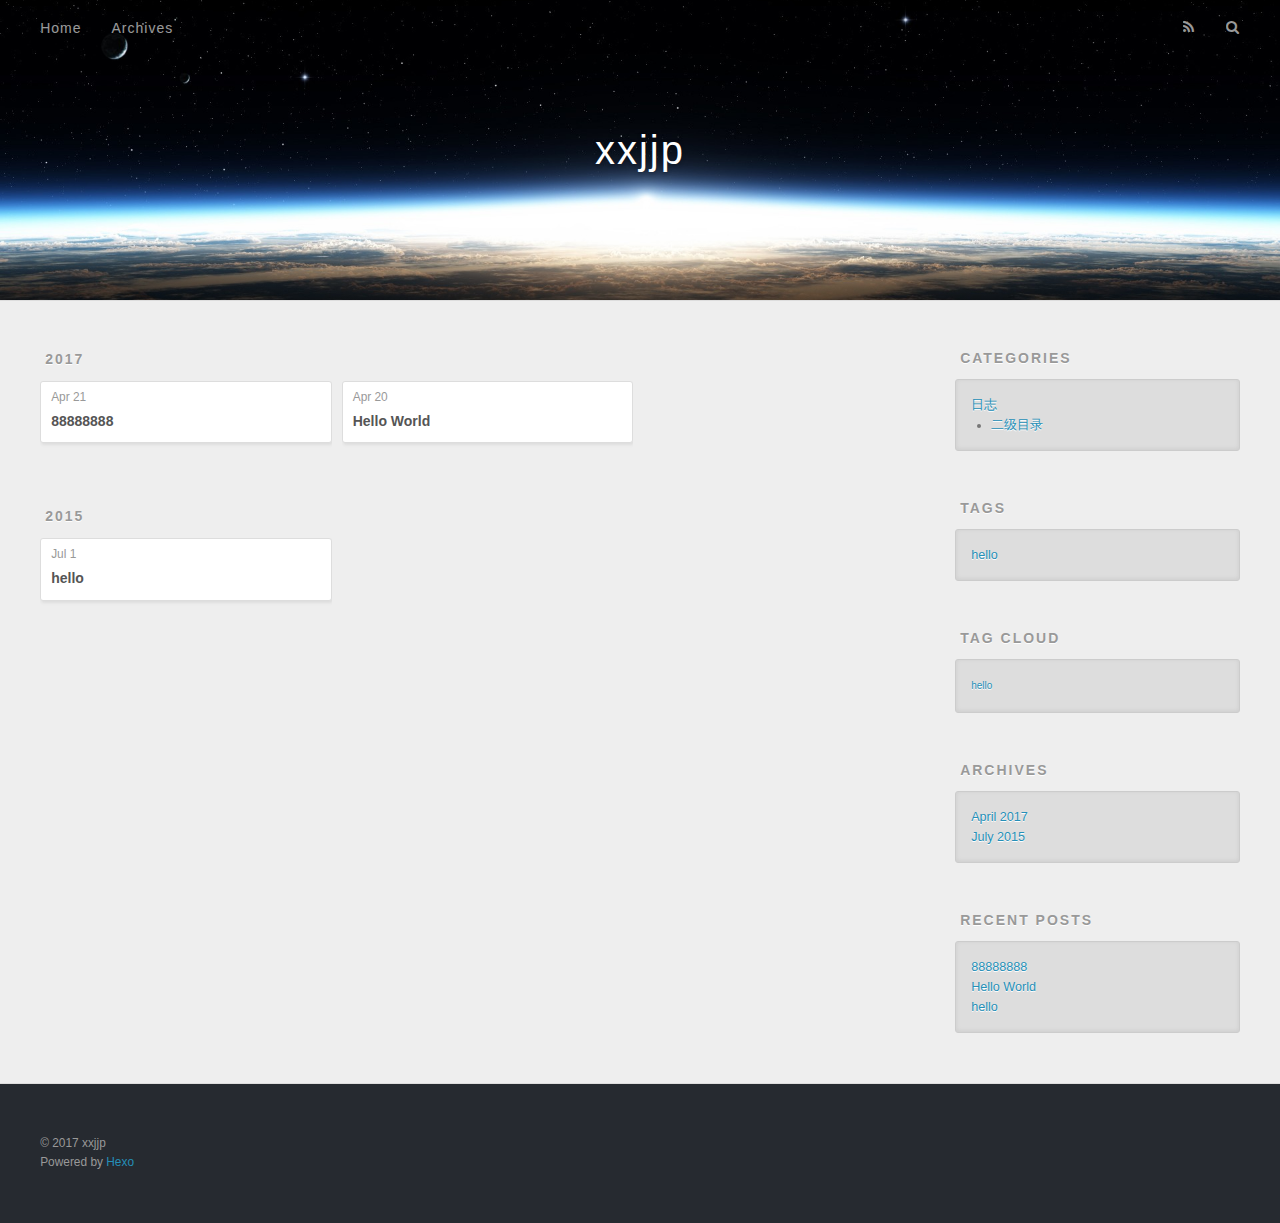
==== archives/index.html @ 1f26a1e6 "Site updated: 2017-04-24 10:41:33" ====
<!DOCTYPE html>
<html>
<head>
  <meta charset="utf-8">
  
  <title>Archives | xxjjp</title>
  <meta name="viewport" content="width=device-width, initial-scale=1, maximum-scale=1">
  <meta name="description" content="xxjjp-">
<meta property="og:type" content="website">
<meta property="og:title" content="xxjjp">
<meta property="og:url" content="https://fivebigniu.github.io/XiaoJiuPing/archives/index.html">
<meta property="og:site_name" content="xxjjp">
<meta property="og:description" content="xxjjp-">
<meta name="twitter:card" content="summary">
<meta name="twitter:title" content="xxjjp">
<meta name="twitter:description" content="xxjjp-">
  
    <link rel="alternate" href="/atom.xml" title="xxjjp" type="application/atom+xml">
  
  
    <link rel="icon" href="/favicon.png">
  
  
    <link href="//fonts.googleapis.com/css?family=Source+Code+Pro" rel="stylesheet" type="text/css">
  
  <link rel="stylesheet" href="/css/style.css">
  

</head>

<body>
  <div id="container">
    <div id="wrap">
      <header id="header">
  <div id="banner"></div>
  <div id="header-outer" class="outer">
    <div id="header-title" class="inner">
      <h1 id="logo-wrap">
        <a href="/" id="logo">xxjjp</a>
      </h1>
      
    </div>
    <div id="header-inner" class="inner">
      <nav id="main-nav">
        <a id="main-nav-toggle" class="nav-icon"></a>
        
          <a class="main-nav-link" href="/">Home</a>
        
          <a class="main-nav-link" href="/archives">Archives</a>
        
      </nav>
      <nav id="sub-nav">
        
          <a id="nav-rss-link" class="nav-icon" href="/atom.xml" title="RSS Feed"></a>
        
        <a id="nav-search-btn" class="nav-icon" title="Search"></a>
      </nav>
      <div id="search-form-wrap">
        <form action="//google.com/search" method="get" accept-charset="UTF-8" class="search-form"><input type="search" name="q" class="search-form-input" placeholder="Search"><button type="submit" class="search-form-submit">&#xF002;</button><input type="hidden" name="sitesearch" value="https://fivebigniu.github.io/XiaoJiuPing"></form>
      </div>
    </div>
  </div>
</header>
      <div class="outer">
        <section id="main">
  
  
    
    
      
      
      <section class="archives-wrap">
        <div class="archive-year-wrap">
          <a href="/archives/2017" class="archive-year">2017</a>
        </div>
        <div class="archives">
    
    <article class="archive-article archive-type-post">
  <div class="archive-article-inner">
    <header class="archive-article-header">
      <a href="/2017/04/21/article/" class="archive-article-date">
  <time datetime="2017-04-21T09:40:07.000Z" itemprop="datePublished">Apr 21</time>
</a>
      
  
    <h1 itemprop="name">
      <a class="archive-article-title" href="/2017/04/21/article/">88888888</a>
    </h1>
  

    </header>
  </div>
</article>
  
    
    
    <article class="archive-article archive-type-post">
  <div class="archive-article-inner">
    <header class="archive-article-header">
      <a href="/2017/04/20/hello-world/" class="archive-article-date">
  <time datetime="2017-04-20T09:07:00.424Z" itemprop="datePublished">Apr 20</time>
</a>
      
  
    <h1 itemprop="name">
      <a class="archive-article-title" href="/2017/04/20/hello-world/">Hello World</a>
    </h1>
  

    </header>
  </div>
</article>
  
    
    
      
        </div></section>
      
      
      <section class="archives-wrap">
        <div class="archive-year-wrap">
          <a href="/archives/2015" class="archive-year">2015</a>
        </div>
        <div class="archives">
    
    <article class="archive-article archive-type-post">
  <div class="archive-article-inner">
    <header class="archive-article-header">
      <a href="/2015/07/01/hello/" class="archive-article-date">
  <time datetime="2015-07-01T14:37:23.000Z" itemprop="datePublished">Jul 1</time>
</a>
      
  
    <h1 itemprop="name">
      <a class="archive-article-title" href="/2015/07/01/hello/">hello</a>
    </h1>
  

    </header>
  </div>
</article>
  
  
    </div></section>
  

</section>
        
          <aside id="sidebar">
  
    
  <div class="widget-wrap">
    <h3 class="widget-title">Categories</h3>
    <div class="widget">
      <ul class="category-list"><li class="category-list-item"><a class="category-list-link" href="/categories/日志/">日志</a><ul class="category-list-child"><li class="category-list-item"><a class="category-list-link" href="/categories/日志/二级目录/">二级目录</a></li></ul></li></ul>
    </div>
  </div>


  
    
  <div class="widget-wrap">
    <h3 class="widget-title">Tags</h3>
    <div class="widget">
      <ul class="tag-list"><li class="tag-list-item"><a class="tag-list-link" href="/tags/hello/">hello</a></li></ul>
    </div>
  </div>


  
    
  <div class="widget-wrap">
    <h3 class="widget-title">Tag Cloud</h3>
    <div class="widget tagcloud">
      <a href="/tags/hello/" style="font-size: 10px;">hello</a>
    </div>
  </div>

  
    
  <div class="widget-wrap">
    <h3 class="widget-title">Archives</h3>
    <div class="widget">
      <ul class="archive-list"><li class="archive-list-item"><a class="archive-list-link" href="/archives/2017/04/">April 2017</a></li><li class="archive-list-item"><a class="archive-list-link" href="/archives/2015/07/">July 2015</a></li></ul>
    </div>
  </div>


  
    
  <div class="widget-wrap">
    <h3 class="widget-title">Recent Posts</h3>
    <div class="widget">
      <ul>
        
          <li>
            <a href="/2017/04/21/article/">88888888</a>
          </li>
        
          <li>
            <a href="/2017/04/20/hello-world/">Hello World</a>
          </li>
        
          <li>
            <a href="/2015/07/01/hello/">hello</a>
          </li>
        
      </ul>
    </div>
  </div>

  
</aside>
        
      </div>
      <footer id="footer">
  
  <div class="outer">
    <div id="footer-info" class="inner">
      &copy; 2017 xxjjp<br>
      Powered by <a href="http://hexo.io/" target="_blank">Hexo</a>
    </div>
  </div>
</footer>
    </div>
    <nav id="mobile-nav">
  
    <a href="/" class="mobile-nav-link">Home</a>
  
    <a href="/archives" class="mobile-nav-link">Archives</a>
  
</nav>
    

<script src="//ajax.googleapis.com/ajax/libs/jquery/2.0.3/jquery.min.js"></script>


  <link rel="stylesheet" href="/fancybox/jquery.fancybox.css">
  <script src="/fancybox/jquery.fancybox.pack.js"></script>


<script src="/js/script.js"></script>

  </div>
</body>
</html>
---- css/style.css ----
body {
  width: 100%;
}
body:before,
body:after {
  content: "";
  display: table;
}
body:after {
  clear: both;
}
html,
body,
div,
span,
applet,
object,
iframe,
h1,
h2,
h3,
h4,
h5,
h6,
p,
blockquote,
pre,
a,
abbr,
acronym,
address,
big,
cite,
code,
del,
dfn,
em,
img,
ins,
kbd,
q,
s,
samp,
small,
strike,
strong,
sub,
sup,
tt,
var,
dl,
dt,
dd,
ol,
ul,
li,
fieldset,
form,
label,
legend,
table,
caption,
tbody,
tfoot,
thead,
tr,
th,
td {
  margin: 0;
  padding: 0;
  border: 0;
  outline: 0;
  font-weight: inherit;
  font-style: inherit;
  font-family: inherit;
  font-size: 100%;
  vertical-align: baseline;
}
body {
  line-height: 1;
  color: #000;
  background: #fff;
}
ol,
ul {
  list-style: none;
}
table {
  border-collapse: separate;
  border-spacing: 0;
  vertical-align: middle;
}
caption,
th,
td {
  text-align: left;
  font-weight: normal;
  vertical-align: middle;
}
a img {
  border: none;
}
input,
button {
  margin: 0;
  padding: 0;
}
input::-moz-focus-inner,
button::-moz-focus-inner {
  border: 0;
  padding: 0;
}
@font-face {
  font-family: FontAwesome;
  font-style: normal;
  font-weight: normal;
  src: url("fonts/fontawesome-webfont.eot?v=#4.0.3");
  src: url("fonts/fontawesome-webfont.eot?#iefix&v=#4.0.3") format("embedded-opentype"), url("fonts/fontawesome-webfont.woff?v=#4.0.3") format("woff"), url("fonts/fontawesome-webfont.ttf?v=#4.0.3") format("truetype"), url("fonts/fontawesome-webfont.svg#fontawesomeregular?v=#4.0.3") format("svg");
}
html,
body,
#container {
  height: 100%;
}
body {
  background: #eee;
  font: 14px "Helvetica Neue", Helvetica, Arial, sans-serif;
  -webkit-text-size-adjust: 100%;
}
.outer {
  max-width: 1220px;
  margin: 0 auto;
  padding: 0 20px;
}
.outer:before,
.outer:after {
  content: "";
  display: table;
}
.outer:after {
  clear: both;
}
.inner {
  display: inline;
  float: left;
  width: 98.33333333333333%;
  margin: 0 0.833333333333333%;
}
.left,
.alignleft {
  float: left;
}
.right,
.alignright {
  float: right;
}
.clear {
  clear: both;
}
#container {
  position: relative;
}
.mobile-nav-on {
  overflow: hidden;
}
#wrap {
  height: 100%;
  width: 100%;
  position: absolute;
  top: 0;
  left: 0;
  -webkit-transition: 0.2s ease-out;
  -moz-transition: 0.2s ease-out;
  -ms-transition: 0.2s ease-out;
  transition: 0.2s ease-out;
  z-index: 1;
  background: #eee;
}
.mobile-nav-on #wrap {
  left: 280px;
}
@media screen and (min-width: 768px) {
  #main {
    display: inline;
    float: left;
    width: 73.33333333333333%;
    margin: 0 0.833333333333333%;
  }
}
.article-date,
.article-category-link,
.archive-year,
.widget-title {
  text-decoration: none;
  text-transform: uppercase;
  letter-spacing: 2px;
  color: #999;
  margin-bottom: 1em;
  margin-left: 5px;
  line-height: 1em;
  text-shadow: 0 1px #fff;
  font-weight: bold;
}
.article-inner,
.archive-article-inner {
  background: #fff;
  -webkit-box-shadow: 1px 2px 3px #ddd;
  box-shadow: 1px 2px 3px #ddd;
  border: 1px solid #ddd;
  border-radius: 3px;
}
.article-entry h1,
.widget h1 {
  font-size: 2em;
}
.article-entry h2,
.widget h2 {
  font-size: 1.5em;
}
.article-entry h3,
.widget h3 {
  font-size: 1.3em;
}
.article-entry h4,
.widget h4 {
  font-size: 1.2em;
}
.article-entry h5,
.widget h5 {
  font-size: 1em;
}
.article-entry h6,
.widget h6 {
  font-size: 1em;
  color: #999;
}
.article-entry hr,
.widget hr {
  border: 1px dashed #ddd;
}
.article-entry strong,
.widget strong {
  font-weight: bold;
}
.article-entry em,
.widget em,
.article-entry cite,
.widget cite {
  font-style: italic;
}
.article-entry sup,
.widget sup,
.article-entry sub,
.widget sub {
  font-size: 0.75em;
  line-height: 0;
  position: relative;
  vertical-align: baseline;
}
.article-entry sup,
.widget sup {
  top: -0.5em;
}
.article-entry sub,
.widget sub {
  bottom: -0.2em;
}
.article-entry small,
.widget small {
  font-size: 0.85em;
}
.article-entry acronym,
.widget acronym,
.article-entry abbr,
.widget abbr {
  border-bottom: 1px dotted;
}
.article-entry ul,
.widget ul,
.article-entry ol,
.widget ol,
.article-entry dl,
.widget dl {
  margin: 0 20px;
  line-height: 1.6em;
}
.article-entry ul ul,
.widget ul ul,
.article-entry ol ul,
.widget ol ul,
.article-entry ul ol,
.widget ul ol,
.article-entry ol ol,
.widget ol ol {
  margin-top: 0;
  margin-bottom: 0;
}
.article-entry ul,
.widget ul {
  list-style: disc;
}
.article-entry ol,
.widget ol {
  list-style: decimal;
}
.article-entry dt,
.widget dt {
  font-weight: bold;
}
#header {
  height: 300px;
  position: relative;
  border-bottom: 1px solid #ddd;
}
#header:before,
#header:after {
  content: "";
  position: absolute;
  left: 0;
  right: 0;
  height: 40px;
}
#header:before {
  top: 0;
  background: -webkit-linear-gradient(rgba(0,0,0,0.2), transparent);
  background: -moz-linear-gradient(rgba(0,0,0,0.2), transparent);
  background: -ms-linear-gradient(rgba(0,0,0,0.2), transparent);
  background: linear-gradient(rgba(0,0,0,0.2), transparent);
}
#header:after {
  bottom: 0;
  background: -webkit-linear-gradient(transparent, rgba(0,0,0,0.2));
  background: -moz-linear-gradient(transparent, rgba(0,0,0,0.2));
  background: -ms-linear-gradient(transparent, rgba(0,0,0,0.2));
  background: linear-gradient(transparent, rgba(0,0,0,0.2));
}
#header-outer {
  height: 100%;
  position: relative;
}
#header-inner {
  position: relative;
  overflow: hidden;
}
#banner {
  position: absolute;
  top: 0;
  left: 0;
  width: 100%;
  height: 100%;
  background: url("images/banner.jpg") center #000;
  -webkit-background-size: cover;
  -moz-background-size: cover;
  background-size: cover;
  z-index: -1;
}
#header-title {
  text-align: center;
  height: 40px;
  position: absolute;
  top: 50%;
  left: 0;
  margin-top: -20px;
}
#logo,
#subtitle {
  text-decoration: none;
  color: #fff;
  font-weight: 300;
  text-shadow: 0 1px 4px rgba(0,0,0,0.3);
}
#logo {
  font-size: 40px;
  line-height: 40px;
  letter-spacing: 2px;
}
#subtitle {
  font-size: 16px;
  line-height: 16px;
  letter-spacing: 1px;
}
#subtitle-wrap {
  margin-top: 16px;
}
#main-nav {
  float: left;
  margin-left: -15px;
}
.nav-icon,
.main-nav-link {
  float: left;
  color: #fff;
  opacity: 0.6;
  text-decoration: none;
  text-shadow: 0 1px rgba(0,0,0,0.2);
  -webkit-transition: opacity 0.2s;
  -moz-transition: opacity 0.2s;
  -ms-transition: opacity 0.2s;
  transition: opacity 0.2s;
  display: block;
  padding: 20px 15px;
}
.nav-icon:hover,
.main-nav-link:hover {
  opacity: 1;
}
.nav-icon {
  font-family: FontAwesome;
  text-align: center;
  font-size: 14px;
  width: 14px;
  height: 14px;
  padding: 20px 15px;
  position: relative;
  cursor: pointer;
}
.main-nav-link {
  font-weight: 300;
  letter-spacing: 1px;
}
@media screen and (max-width: 479px) {
  .main-nav-link {
    display: none;
  }
}
#main-nav-toggle {
  display: none;
}
#main-nav-toggle:before {
  content: "\f0c9";
}
@media screen and (max-width: 479px) {
  #main-nav-toggle {
    display: block;
  }
}
#sub-nav {
  float: right;
  margin-right: -15px;
}
#nav-rss-link:before {
  content: "\f09e";
}
#nav-search-btn:before {
  content: "\f002";
}
#search-form-wrap {
  position: absolute;
  top: 15px;
  width: 150px;
  height: 30px;
  right: -150px;
  opacity: 0;
  -webkit-transition: 0.2s ease-out;
  -moz-transition: 0.2s ease-out;
  -ms-transition: 0.2s ease-out;
  transition: 0.2s ease-out;
}
#search-form-wrap.on {
  opacity: 1;
  right: 0;
}
@media screen and (max-width: 479px) {
  #search-form-wrap {
    width: 100%;
    right: -100%;
  }
}
.search-form {
  position: absolute;
  top: 0;
  left: 0;
  right: 0;
  background: #fff;
  padding: 5px 15px;
  border-radius: 15px;
  -webkit-box-shadow: 0 0 10px rgba(0,0,0,0.3);
  box-shadow: 0 0 10px rgba(0,0,0,0.3);
}
.search-form-input {
  border: none;
  background: none;
  color: #555;
  width: 100%;
  font: 13px "Helvetica Neue", Helvetica, Arial, sans-serif;
  outline: none;
}
.search-form-input::-webkit-search-results-decoration,
.search-form-input::-webkit-search-cancel-button {
  -webkit-appearance: none;
}
.search-form-submit {
  position: absolute;
  top: 50%;
  right: 10px;
  margin-top: -7px;
  font: 13px FontAwesome;
  border: none;
  background: none;
  color: #bbb;
  cursor: pointer;
}
.search-form-submit:hover,
.search-form-submit:focus {
  color: #777;
}
.article {
  margin: 50px 0;
}
.article-inner {
  overflow: hidden;
}
.article-meta:before,
.article-meta:after {
  content: "";
  display: table;
}
.article-meta:after {
  clear: both;
}
.article-date {
  float: left;
}
.article-category {
  float: left;
  line-height: 1em;
  color: #ccc;
  text-shadow: 0 1px #fff;
  margin-left: 8px;
}
.article-category:before {
  content: "\2022";
}
.article-category-link {
  margin: 0 12px 1em;
}
.article-header {
  padding: 20px 20px 0;
}
.article-title {
  text-decoration: none;
  font-size: 2em;
  font-weight: bold;
  color: #555;
  line-height: 1.1em;
  -webkit-transition: color 0.2s;
  -moz-transition: color 0.2s;
  -ms-transition: color 0.2s;
  transition: color 0.2s;
}
a.article-title:hover {
  color: #258fb8;
}
.article-entry {
  color: #555;
  padding: 0 20px;
}
.article-entry:before,
.article-entry:after {
  content: "";
  display: table;
}
.article-entry:after {
  clear: both;
}
.article-entry p,
.article-entry table {
  line-height: 1.6em;
  margin: 1.6em 0;
}
.article-entry h1,
.article-entry h2,
.article-entry h3,
.article-entry h4,
.article-entry h5,
.article-entry h6 {
  font-weight: bold;
}
.article-entry h1,
.article-entry h2,
.article-entry h3,
.article-entry h4,
.article-entry h5,
.article-entry h6 {
  line-height: 1.1em;
  margin: 1.1em 0;
}
.article-entry a {
  color: #258fb8;
  text-decoration: none;
}
.article-entry a:hover {
  text-decoration: underline;
}
.article-entry ul,
.article-entry ol,
.article-entry dl {
  margin-top: 1.6em;
  margin-bottom: 1.6em;
}
.article-entry img,
.article-entry video {
  max-width: 100%;
  height: auto;
  display: block;
  margin: auto;
}
.article-entry iframe {
  border: none;
}
.article-entry table {
  width: 100%;
  border-collapse: collapse;
  border-spacing: 0;
}
.article-entry th {
  font-weight: bold;
  border-bottom: 3px solid #ddd;
  padding-bottom: 0.5em;
}
.article-entry td {
  border-bottom: 1px solid #ddd;
  padding: 10px 0;
}
.article-entry blockquote {
  font-family: Georgia, "Times New Roman", serif;
  font-size: 1.4em;
  margin: 1.6em 20px;
  text-align: center;
}
.article-entry blockquote footer {
  font-size: 14px;
  margin: 1.6em 0;
  font-family: "Helvetica Neue", Helvetica, Arial, sans-serif;
}
.article-entry blockquote footer cite:before {
  content: "—";
  padding: 0 0.5em;
}
.article-entry .pullquote {
  text-align: left;
  width: 45%;
  margin: 0;
}
.article-entry .pullquote.left {
  margin-left: 0.5em;
  margin-right: 1em;
}
.article-entry .pullquote.right {
  margin-right: 0.5em;
  margin-left: 1em;
}
.article-entry .caption {
  color: #999;
  display: block;
  font-size: 0.9em;
  margin-top: 0.5em;
  position: relative;
  text-align: center;
}
.article-entry .video-container {
  position: relative;
  padding-top: 56.25%;
  height: 0;
  overflow: hidden;
}
.article-entry .video-container iframe,
.article-entry .video-container object,
.article-entry .video-container embed {
  position: absolute;
  top: 0;
  left: 0;
  width: 100%;
  height: 100%;
  margin-top: 0;
}
.article-more-link a {
  display: inline-block;
  line-height: 1em;
  padding: 6px 15px;
  border-radius: 15px;
  background: #eee;
  color: #999;
  text-shadow: 0 1px #fff;
  text-decoration: none;
}
.article-more-link a:hover {
  background: #258fb8;
  color: #fff;
  text-decoration: none;
  text-shadow: 0 1px #1e7293;
}
.article-footer {
  font-size: 0.85em;
  line-height: 1.6em;
  border-top: 1px solid #ddd;
  padding-top: 1.6em;
  margin: 0 20px 20px;
}
.article-footer:before,
.article-footer:after {
  content: "";
  display: table;
}
.article-footer:after {
  clear: both;
}
.article-footer a {
  color: #999;
  text-decoration: none;
}
.article-footer a:hover {
  color: #555;
}
.article-tag-list-item {
  float: left;
  margin-right: 10px;
}
.article-tag-list-link:before {
  content: "#";
}
.article-comment-link {
  float: right;
}
.article-comment-link:before {
  content: "\f075";
  font-family: FontAwesome;
  padding-right: 8px;
}
.article-share-link {
  cursor: pointer;
  float: right;
  margin-left: 20px;
}
.article-share-link:before {
  content: "\f064";
  font-family: FontAwesome;
  padding-right: 6px;
}
#article-nav {
  position: relative;
}
#article-nav:before,
#article-nav:after {
  content: "";
  display: table;
}
#article-nav:after {
  clear: both;
}
@media screen and (min-width: 768px) {
  #article-nav {
    margin: 50px 0;
  }
  #article-nav:before {
    width: 8px;
    height: 8px;
    position: absolute;
    top: 50%;
    left: 50%;
    margin-top: -4px;
    margin-left: -4px;
    content: "";
    border-radius: 50%;
    background: #ddd;
    -webkit-box-shadow: 0 1px 2px #fff;
    box-shadow: 0 1px 2px #fff;
  }
}
.article-nav-link-wrap {
  text-decoration: none;
  text-shadow: 0 1px #fff;
  color: #999;
  -webkit-box-sizing: border-box;
  -moz-box-sizing: border-box;
  box-sizing: border-box;
  margin-top: 50px;
  text-align: center;
  display: block;
}
.article-nav-link-wrap:hover {
  color: #555;
}
@media screen and (min-width: 768px) {
  .article-nav-link-wrap {
    width: 50%;
    margin-top: 0;
  }
}
@media screen and (min-width: 768px) {
  #article-nav-newer {
    float: left;
    text-align: right;
    padding-right: 20px;
  }
}
@media screen and (min-width: 768px) {
  #article-nav-older {
    float: right;
    text-align: left;
    padding-left: 20px;
  }
}
.article-nav-caption {
  text-transform: uppercase;
  letter-spacing: 2px;
  color: #ddd;
  line-height: 1em;
  font-weight: bold;
}
#article-nav-newer .article-nav-caption {
  margin-right: -2px;
}
.article-nav-title {
  font-size: 0.85em;
  line-height: 1.6em;
  margin-top: 0.5em;
}
.article-share-box {
  position: absolute;
  display: none;
  background: #fff;
  -webkit-box-shadow: 1px 2px 10px rgba(0,0,0,0.2);
  box-shadow: 1px 2px 10px rgba(0,0,0,0.2);
  border-radius: 3px;
  margin-left: -145px;
  overflow: hidden;
  z-index: 1;
}
.article-share-box.on {
  display: block;
}
.article-share-input {
  width: 100%;
  background: none;
  -webkit-box-sizing: border-box;
  -moz-box-sizing: border-box;
  box-sizing: border-box;
  font: 14px "Helvetica Neue", Helvetica, Arial, sans-serif;
  padding: 0 15px;
  color: #555;
  outline: none;
  border: 1px solid #ddd;
  border-radius: 3px 3px 0 0;
  height: 36px;
  line-height: 36px;
}
.article-share-links {
  background: #eee;
}
.article-share-links:before,
.article-share-links:after {
  content: "";
  display: table;
}
.article-share-links:after {
  clear: both;
}
.article-share-twitter,
.article-share-facebook,
.article-share-pinterest,
.article-share-google {
  width: 50px;
  height: 36px;
  display: block;
  float: left;
  position: relative;
  color: #999;
  text-shadow: 0 1px #fff;
}
.article-share-twitter:before,
.article-share-facebook:before,
.article-share-pinterest:before,
.article-share-google:before {
  font-size: 20px;
  font-family: FontAwesome;
  width: 20px;
  height: 20px;
  position: absolute;
  top: 50%;
  left: 50%;
  margin-top: -10px;
  margin-left: -10px;
  text-align: center;
}
.article-share-twitter:hover,
.article-share-facebook:hover,
.article-share-pinterest:hover,
.article-share-google:hover {
  color: #fff;
}
.article-share-twitter:before {
  content: "\f099";
}
.article-share-twitter:hover {
  background: #00aced;
  text-shadow: 0 1px #008abe;
}
.article-share-facebook:before {
  content: "\f09a";
}
.article-share-facebook:hover {
  background: #3b5998;
  text-shadow: 0 1px #2f477a;
}
.article-share-pinterest:before {
  content: "\f0d2";
}
.article-share-pinterest:hover {
  background: #cb2027;
  text-shadow: 0 1px #a21a1f;
}
.article-share-google:before {
  content: "\f0d5";
}
.article-share-google:hover {
  background: #dd4b39;
  text-shadow: 0 1px #be3221;
}
.article-gallery {
  background: #000;
  position: relative;
}
.article-gallery-photos {
  position: relative;
  overflow: hidden;
}
.article-gallery-img {
  display: none;
  max-width: 100%;
}
.article-gallery-img:first-child {
  display: block;
}
.article-gallery-img.loaded {
  position: absolute;
  display: block;
}
.article-gallery-img img {
  display: block;
  max-width: 100%;
  margin: 0 auto;
}
#comments {
  background: #fff;
  -webkit-box-shadow: 1px 2px 3px #ddd;
  box-shadow: 1px 2px 3px #ddd;
  padding: 20px;
  border: 1px solid #ddd;
  border-radius: 3px;
  margin: 50px 0;
}
#comments a {
  color: #258fb8;
}
.archives-wrap {
  margin: 50px 0;
}
.archives:before,
.archives:after {
  content: "";
  display: table;
}
.archives:after {
  clear: both;
}
.archive-year-wrap {
  margin-bottom: 1em;
}
.archives {
  -webkit-column-gap: 10px;
  -moz-column-gap: 10px;
  column-gap: 10px;
}
@media screen and (min-width: 480px) and (max-width: 767px) {
  .archives {
    -webkit-column-count: 2;
    -moz-column-count: 2;
    column-count: 2;
  }
}
@media screen and (min-width: 768px) {
  .archives {
    -webkit-column-count: 3;
    -moz-column-count: 3;
    column-count: 3;
  }
}
.archive-article {
  -webkit-column-break-inside: avoid;
  page-break-inside: avoid;
  overflow: hidden;
  break-inside: avoid-column;
}
.archive-article-inner {
  padding: 10px;
  margin-bottom: 15px;
}
.archive-article-title {
  text-decoration: none;
  font-weight: bold;
  color: #555;
  -webkit-transition: color 0.2s;
  -moz-transition: color 0.2s;
  -ms-transition: color 0.2s;
  transition: color 0.2s;
  line-height: 1.6em;
}
.archive-article-title:hover {
  color: #258fb8;
}
.archive-article-footer {
  margin-top: 1em;
}
.archive-article-date {
  color: #999;
  text-decoration: none;
  font-size: 0.85em;
  line-height: 1em;
  margin-bottom: 0.5em;
  display: block;
}
#page-nav {
  margin: 50px auto;
  background: #fff;
  -webkit-box-shadow: 1px 2px 3px #ddd;
  box-shadow: 1px 2px 3px #ddd;
  border: 1px solid #ddd;
  border-radius: 3px;
  text-align: center;
  color: #999;
  overflow: hidden;
}
#page-nav:before,
#page-nav:after {
  content: "";
  display: table;
}
#page-nav:after {
  clear: both;
}
#page-nav a,
#page-nav span {
  padding: 10px 20px;
  line-height: 1;
  height: 2ex;
}
#page-nav a {
  color: #999;
  text-decoration: none;
}
#page-nav a:hover {
  background: #999;
  color: #fff;
}
#page-nav .prev {
  float: left;
}
#page-nav .next {
  float: right;
}
#page-nav .page-number {
  display: inline-block;
}
@media screen and (max-width: 479px) {
  #page-nav .page-number {
    display: none;
  }
}
#page-nav .current {
  color: #555;
  font-weight: bold;
}
#page-nav .space {
  color: #ddd;
}
#footer {
  background: #262a30;
  padding: 50px 0;
  border-top: 1px solid #ddd;
  color: #999;
}
#footer a {
  color: #258fb8;
  text-decoration: none;
}
#footer a:hover {
  text-decoration: underline;
}
#footer-info {
  line-height: 1.6em;
  font-size: 0.85em;
}
.article-entry pre,
.article-entry .highlight {
  background: #2d2d2d;
  margin: 0 -20px;
  padding: 15px 20px;
  border-style: solid;
  border-color: #ddd;
  border-width: 1px 0;
  overflow: auto;
  color: #ccc;
  line-height: 22.400000000000002px;
}
.article-entry .highlight .gutter pre,
.article-entry .gist .gist-file .gist-data .line-numbers {
  color: #666;
  font-size: 0.85em;
}
.article-entry pre,
.article-entry code {
  font-family: "Source Code Pro", Consolas, Monaco, Menlo, Consolas, monospace;
}
.article-entry code {
  background: #eee;
  text-shadow: 0 1px #fff;
  padding: 0 0.3em;
}
.article-entry pre code {
  background: none;
  text-shadow: none;
  padding: 0;
}
.article-entry .highlight pre {
  border: none;
  margin: 0;
  padding: 0;
}
.article-entry .highlight table {
  margin: 0;
  width: auto;
}
.article-entry .highlight td {
  border: none;
  padding: 0;
}
.article-entry .highlight figcaption {
  font-size: 0.85em;
  color: #999;
  line-height: 1em;
  margin-bottom: 1em;
}
.article-entry .highlight figcaption:before,
.article-entry .highlight figcaption:after {
  content: "";
  display: table;
}
.article-entry .highlight figcaption:after {
  clear: both;
}
.article-entry .highlight figcaption a {
  float: right;
}
.article-entry .highlight .gutter pre {
  text-align: right;
  padding-right: 20px;
}
.article-entry .highlight .line {
  height: 22.400000000000002px;
}
.article-entry .highlight .line.marked {
  background: #515151;
}
.article-entry .gist {
  margin: 0 -20px;
  border-style: solid;
  border-color: #ddd;
  border-width: 1px 0;
  background: #2d2d2d;
  padding: 15px 20px 15px 0;
}
.article-entry .gist .gist-file {
  border: none;
  font-family: "Source Code Pro", Consolas, Monaco, Menlo, Consolas, monospace;
  margin: 0;
}
.article-entry .gist .gist-file .gist-data {
  background: none;
  border: none;
}
.article-entry .gist .gist-file .gist-data .line-numbers {
  background: none;
  border: none;
  padding: 0 20px 0 0;
}
.article-entry .gist .gist-file .gist-data .line-data {
  padding: 0 !important;
}
.article-entry .gist .gist-file .highlight {
  margin: 0;
  padding: 0;
  border: none;
}
.article-entry .gist .gist-file .gist-meta {
  background: #2d2d2d;
  color: #999;
  font: 0.85em "Helvetica Neue", Helvetica, Arial, sans-serif;
  text-shadow: 0 0;
  padding: 0;
  margin-top: 1em;
  margin-left: 20px;
}
.article-entry .gist .gist-file .gist-meta a {
  color: #258fb8;
  font-weight: normal;
}
.article-entry .gist .gist-file .gist-meta a:hover {
  text-decoration: underline;
}
pre .comment,
pre .title {
  color: #999;
}
pre .variable,
pre .attribute,
pre .tag,
pre .regexp,
pre .ruby .constant,
pre .xml .tag .title,
pre .xml .pi,
pre .xml .doctype,
pre .html .doctype,
pre .css .id,
pre .css .class,
pre .css .pseudo {
  color: #f2777a;
}
pre .number,
pre .preprocessor,
pre .built_in,
pre .literal,
pre .params,
pre .constant {
  color: #f99157;
}
pre .class,
pre .ruby .class .title,
pre .css .rules .attribute {
  color: #9c9;
}
pre .string,
pre .value,
pre .inheritance,
pre .header,
pre .ruby .symbol,
pre .xml .cdata {
  color: #9c9;
}
pre .css .hexcolor {
  color: #6cc;
}
pre .function,
pre .python .decorator,
pre .python .title,
pre .ruby .function .title,
pre .ruby .title .keyword,
pre .perl .sub,
pre .javascript .title,
pre .coffeescript .title {
  color: #69c;
}
pre .keyword,
pre .javascript .function {
  color: #c9c;
}
@media screen and (max-width: 479px) {
  #mobile-nav {
    position: absolute;
    top: 0;
    left: 0;
    width: 280px;
    height: 100%;
    background: #191919;
    border-right: 1px solid #fff;
  }
}
@media screen and (max-width: 479px) {
  .mobile-nav-link {
    display: block;
    color: #999;
    text-decoration: none;
    padding: 15px 20px;
    font-weight: bold;
  }
  .mobile-nav-link:hover {
    color: #fff;
  }
}
@media screen and (min-width: 768px) {
  #sidebar {
    display: inline;
    float: left;
    width: 23.333333333333332%;
    margin: 0 0.833333333333333%;
  }
}
.widget-wrap {
  margin: 50px 0;
}
.widget {
  color: #777;
  text-shadow: 0 1px #fff;
  background: #ddd;
  -webkit-box-shadow: 0 -1px 4px #ccc inset;
  box-shadow: 0 -1px 4px #ccc inset;
  border: 1px solid #ccc;
  padding: 15px;
  border-radius: 3px;
}
.widget a {
  color: #258fb8;
  text-decoration: none;
}
.widget a:hover {
  text-decoration: underline;
}
.widget ul ul,
.widget ol ul,
.widget dl ul,
.widget ul ol,
.widget ol ol,
.widget dl ol,
.widget ul dl,
.widget ol dl,
.widget dl dl {
  margin-left: 15px;
  list-style: disc;
}
.widget {
  line-height: 1.6em;
  word-wrap: break-word;
  font-size: 0.9em;
}
.widget ul,
.widget ol {
  list-style: none;
  margin: 0;
}
.widget ul ul,
.widget ol ul,
.widget ul ol,
.widget ol ol {
  margin: 0 20px;
}
.widget ul ul,
.widget ol ul {
  list-style: disc;
}
.widget ul ol,
.widget ol ol {
  list-style: decimal;
}
.category-list-count,
.tag-list-count,
.archive-list-count {
  padding-left: 5px;
  color: #999;
  font-size: 0.85em;
}
.category-list-count:before,
.tag-list-count:before,
.archive-list-count:before {
  content: "(";
}
.category-list-count:after,
.tag-list-count:after,
.archive-list-count:after {
  content: ")";
}
.tagcloud a {
  margin-right: 5px;
  display: inline-block;
}
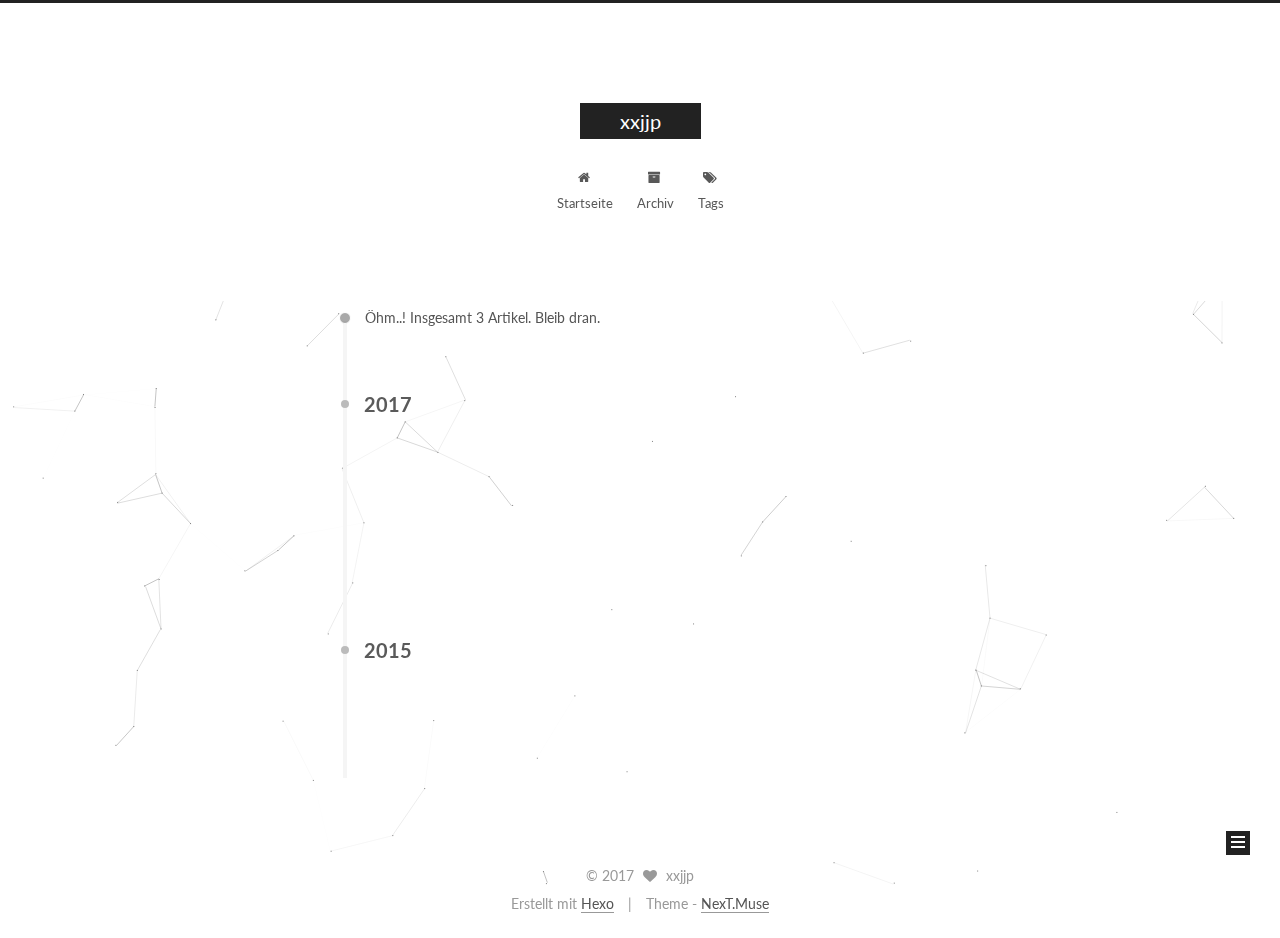
==== commit 48c3ce07: "Site updated: 2017-04-24 13:06:15" ====
--- a/archives/index.html
+++ b/archives/index.html
@@ -1,11 +1,93 @@
-<!DOCTYPE html>
-<html>
+<!doctype html>
+
+
+
+  
+
+
+<html class="theme-next muse use-motion" lang="">
 <head>
-  <meta charset="utf-8">
-  
-  <title>Archives | xxjjp</title>
-  <meta name="viewport" content="width=device-width, initial-scale=1, maximum-scale=1">
-  <meta name="description" content="xxjjp-">
+  <meta charset="UTF-8"/>
+<meta http-equiv="X-UA-Compatible" content="IE=edge" />
+<meta name="viewport" content="width=device-width, initial-scale=1, maximum-scale=1"/>
+
+
+
+<meta http-equiv="Cache-Control" content="no-transform" />
+<meta http-equiv="Cache-Control" content="no-siteapp" />
+
+
+
+
+
+
+
+
+
+
+
+
+
+
+
+  
+  
+  <link href="/lib/fancybox/source/jquery.fancybox.css?v=2.1.5" rel="stylesheet" type="text/css" />
+
+
+
+
+  
+  
+  
+  
+
+  
+    
+    
+  
+
+  
+
+  
+
+  
+
+  
+
+  
+    
+    
+    <link href="//fonts.googleapis.com/css?family=Lato:300,300italic,400,400italic,700,700italic&subset=latin,latin-ext" rel="stylesheet" type="text/css">
+  
+
+
+
+
+
+
+<link href="/lib/font-awesome/css/font-awesome.min.css?v=4.6.2" rel="stylesheet" type="text/css" />
+
+<link href="/css/main.css?v=5.1.0" rel="stylesheet" type="text/css" />
+
+
+  <meta name="keywords" content="Hexo, NexT" />
+
+
+
+
+
+
+
+
+  <link rel="shortcut icon" type="image/x-icon" href="/favicon.ico?v=5.1.0" />
+
+
+
+
+
+
+<meta name="description" content="xxjjp-">
 <meta property="og:type" content="website">
 <meta property="og:title" content="xxjjp">
 <meta property="og:url" content="https://fivebigniu.github.io/XiaoJiuPing/archives/index.html">
@@ -14,233 +96,548 @@
 <meta name="twitter:card" content="summary">
 <meta name="twitter:title" content="xxjjp">
 <meta name="twitter:description" content="xxjjp-">
-  
-    <link rel="alternate" href="/atom.xml" title="xxjjp" type="application/atom+xml">
-  
-  
-    <link rel="icon" href="/favicon.png">
-  
-  
-    <link href="//fonts.googleapis.com/css?family=Source+Code+Pro" rel="stylesheet" type="text/css">
-  
-  <link rel="stylesheet" href="/css/style.css">
-  
-
+
+
+
+<script type="text/javascript" id="hexo.configurations">
+  var NexT = window.NexT || {};
+  var CONFIG = {
+    root: '/',
+    scheme: 'Muse',
+    sidebar: {"position":"left","display":"post","offset":12,"offset_float":0,"b2t":false,"scrollpercent":false},
+    fancybox: true,
+    motion: true,
+    duoshuo: {
+      userId: '0',
+      author: 'Author'
+    },
+    algolia: {
+      applicationID: '',
+      apiKey: '',
+      indexName: '',
+      hits: {"per_page":10},
+      labels: {"input_placeholder":"Search for Posts","hits_empty":"We didn't find any results for the search: ${query}","hits_stats":"${hits} results found in ${time} ms"}
+    }
+  };
+</script>
+
+
+
+  <link rel="canonical" href="https://fivebigniu.github.io/XiaoJiuPing/archives/"/>
+
+
+
+
+
+  <title> Archiv | xxjjp </title>
 </head>
 
-<body>
-  <div id="container">
-    <div id="wrap">
-      <header id="header">
-  <div id="banner"></div>
-  <div id="header-outer" class="outer">
-    <div id="header-title" class="inner">
-      <h1 id="logo-wrap">
-        <a href="/" id="logo">xxjjp</a>
+<body itemscope itemtype="http://schema.org/WebPage" lang="">
+
+  
+
+
+
+
+
+
+
+
+
+
+
+
+
+
+  
+  
+    
+  
+
+  <div class="container sidebar-position-left  page-archive  ">
+    <div class="headband"></div>
+
+    <header id="header" class="header" itemscope itemtype="http://schema.org/WPHeader">
+      <div class="header-inner"><div class="site-brand-wrapper">
+  <div class="site-meta ">
+    
+
+    <div class="custom-logo-site-title">
+      <a href="/"  class="brand" rel="start">
+        <span class="logo-line-before"><i></i></span>
+        <span class="site-title">xxjjp</span>
+        <span class="logo-line-after"><i></i></span>
+      </a>
+    </div>
+      
+        <p class="site-subtitle"></p>
+      
+  </div>
+
+  <div class="site-nav-toggle">
+    <button>
+      <span class="btn-bar"></span>
+      <span class="btn-bar"></span>
+      <span class="btn-bar"></span>
+    </button>
+  </div>
+</div>
+
+<nav class="site-nav">
+  
+
+  
+    <ul id="menu" class="menu">
+      
+        
+        <li class="menu-item menu-item-home">
+          <a href="/" rel="section">
+            
+              <i class="menu-item-icon fa fa-fw fa-home"></i> <br />
+            
+            Startseite
+          </a>
+        </li>
+      
+        
+        <li class="menu-item menu-item-archives">
+          <a href="/archives" rel="section">
+            
+              <i class="menu-item-icon fa fa-fw fa-archive"></i> <br />
+            
+            Archiv
+          </a>
+        </li>
+      
+        
+        <li class="menu-item menu-item-tags">
+          <a href="/tags" rel="section">
+            
+              <i class="menu-item-icon fa fa-fw fa-tags"></i> <br />
+            
+            Tags
+          </a>
+        </li>
+      
+
+      
+    </ul>
+  
+
+  
+</nav>
+
+
+
+ </div>
+    </header>
+
+    <main id="main" class="main">
+      <div class="main-inner">
+        <div class="content-wrap">
+          <div id="content" class="content">
+            
+
+  <section id="posts" class="posts-collapse">
+    <span class="archive-move-on"></span>
+
+    <span class="archive-page-counter">
+      
+      
+      
+        
+      
+      Öhm..! Insgesamt 3 Artikel. Bleib dran.
+    </span>
+
+    
+
+      
+      
+      
+
+      
+        
+        <div class="collection-title">
+          <h2 class="archive-year motion-element" id="archive-year-2017">2017</h2>
+        </div>
+      
+      
+
+      
+
+  <article class="post post-type-normal" itemscope itemtype="http://schema.org/Article">
+    <header class="post-header">
+
+      <h1 class="post-title">
+        
+            <a class="post-title-link" href="/2017/04/21/article/" itemprop="url">
+              
+                <span itemprop="name">88888888</span>
+              
+            </a>
+        
       </h1>
-      
-    </div>
-    <div id="header-inner" class="inner">
-      <nav id="main-nav">
-        <a id="main-nav-toggle" class="nav-icon"></a>
-        
-          <a class="main-nav-link" href="/">Home</a>
-        
-          <a class="main-nav-link" href="/archives">Archives</a>
-        
-      </nav>
-      <nav id="sub-nav">
-        
-          <a id="nav-rss-link" class="nav-icon" href="/atom.xml" title="RSS Feed"></a>
-        
-        <a id="nav-search-btn" class="nav-icon" title="Search"></a>
-      </nav>
-      <div id="search-form-wrap">
-        <form action="//google.com/search" method="get" accept-charset="UTF-8" class="search-form"><input type="search" name="q" class="search-form-input" placeholder="Search"><button type="submit" class="search-form-submit">&#xF002;</button><input type="hidden" name="sitesearch" value="https://fivebigniu.github.io/XiaoJiuPing"></form>
+
+      <div class="post-meta">
+        <time class="post-time" itemprop="dateCreated"
+              datetime="2017-04-21T17:40:07+08:00"
+              content="2017-04-21" >
+          04-21
+        </time>
       </div>
+
+    </header>
+  </article>
+
+
+
+    
+
+      
+      
+      
+
+      
+      
+
+      
+
+  <article class="post post-type-normal" itemscope itemtype="http://schema.org/Article">
+    <header class="post-header">
+
+      <h1 class="post-title">
+        
+            <a class="post-title-link" href="/2017/04/20/hello-world/" itemprop="url">
+              
+                <span itemprop="name">Hello World</span>
+              
+            </a>
+        
+      </h1>
+
+      <div class="post-meta">
+        <time class="post-time" itemprop="dateCreated"
+              datetime="2017-04-20T17:07:00+08:00"
+              content="2017-04-20" >
+          04-20
+        </time>
+      </div>
+
+    </header>
+  </article>
+
+
+
+    
+
+      
+      
+      
+
+      
+        
+        <div class="collection-title">
+          <h2 class="archive-year motion-element" id="archive-year-2015">2015</h2>
+        </div>
+      
+      
+
+      
+
+  <article class="post post-type-normal" itemscope itemtype="http://schema.org/Article">
+    <header class="post-header">
+
+      <h1 class="post-title">
+        
+            <a class="post-title-link" href="/2015/07/01/hello/" itemprop="url">
+              
+                <span itemprop="name">hello</span>
+              
+            </a>
+        
+      </h1>
+
+      <div class="post-meta">
+        <time class="post-time" itemprop="dateCreated"
+              datetime="2015-07-01T22:37:23+08:00"
+              content="2015-07-01" >
+          07-01
+        </time>
+      </div>
+
+    </header>
+  </article>
+
+
+
+    
+
+  </section>
+
+  
+
+
+
+          </div>
+          
+
+
+          
+
+        </div>
+        
+          
+  
+  <div class="sidebar-toggle">
+    <div class="sidebar-toggle-line-wrap">
+      <span class="sidebar-toggle-line sidebar-toggle-line-first"></span>
+      <span class="sidebar-toggle-line sidebar-toggle-line-middle"></span>
+      <span class="sidebar-toggle-line sidebar-toggle-line-last"></span>
     </div>
   </div>
-</header>
-      <div class="outer">
-        <section id="main">
-  
-  
-    
-    
-      
-      
-      <section class="archives-wrap">
-        <div class="archive-year-wrap">
-          <a href="/archives/2017" class="archive-year">2017</a>
+
+  <aside id="sidebar" class="sidebar">
+    <div class="sidebar-inner">
+
+      
+
+      
+
+      <section class="site-overview sidebar-panel sidebar-panel-active">
+        <div class="site-author motion-element" itemprop="author" itemscope itemtype="http://schema.org/Person">
+          <img class="site-author-image" itemprop="image"
+               src="/images/avatar.gif"
+               alt="xxjjp" />
+          <p class="site-author-name" itemprop="name">xxjjp</p>
+           
+              <p class="site-description motion-element" itemprop="description">xxjjp-</p>
+          
         </div>
-        <div class="archives">
-    
-    <article class="archive-article archive-type-post">
-  <div class="archive-article-inner">
-    <header class="archive-article-header">
-      <a href="/2017/04/21/article/" class="archive-article-date">
-  <time datetime="2017-04-21T09:40:07.000Z" itemprop="datePublished">Apr 21</time>
-</a>
-      
-  
-    <h1 itemprop="name">
-      <a class="archive-article-title" href="/2017/04/21/article/">88888888</a>
-    </h1>
-  
-
-    </header>
+        <nav class="site-state motion-element">
+
+          
+            <div class="site-state-item site-state-posts">
+              <a href="/archives">
+                <span class="site-state-item-count">3</span>
+                <span class="site-state-item-name">Artikel</span>
+              </a>
+            </div>
+          
+
+          
+            
+            
+            <div class="site-state-item site-state-categories">
+              
+                <span class="site-state-item-count">2</span>
+                <span class="site-state-item-name">Kategorien</span>
+              
+            </div>
+          
+
+          
+            
+            
+            <div class="site-state-item site-state-tags">
+              
+                <span class="site-state-item-count">1</span>
+                <span class="site-state-item-name">Tags</span>
+              
+            </div>
+          
+
+        </nav>
+
+        
+
+        <div class="links-of-author motion-element">
+          
+        </div>
+
+        
+        
+
+        
+        
+
+        
+
+
+      </section>
+
+      
+
+      
+
+    </div>
+  </aside>
+
+
+        
+      </div>
+    </main>
+
+    <footer id="footer" class="footer">
+      <div class="footer-inner">
+        <div class="copyright" >
+  
+  &copy; 
+  <span itemprop="copyrightYear">2017</span>
+  <span class="with-love">
+    <i class="fa fa-heart"></i>
+  </span>
+  <span class="author" itemprop="copyrightHolder">xxjjp</span>
+</div>
+
+
+<div class="powered-by">
+  Erstellt mit  <a class="theme-link" href="https://hexo.io">Hexo</a>
+</div>
+
+<div class="theme-info">
+  Theme -
+  <a class="theme-link" href="https://github.com/iissnan/hexo-theme-next">
+    NexT.Muse
+  </a>
+</div>
+
+
+        
+
+        
+      </div>
+    </footer>
+
+    
+      <div class="back-to-top">
+        <i class="fa fa-arrow-up"></i>
+        
+      </div>
+    
+
   </div>
-</article>
-  
-    
-    
-    <article class="archive-article archive-type-post">
-  <div class="archive-article-inner">
-    <header class="archive-article-header">
-      <a href="/2017/04/20/hello-world/" class="archive-article-date">
-  <time datetime="2017-04-20T09:07:00.424Z" itemprop="datePublished">Apr 20</time>
-</a>
-      
-  
-    <h1 itemprop="name">
-      <a class="archive-article-title" href="/2017/04/20/hello-world/">Hello World</a>
-    </h1>
-  
-
-    </header>
-  </div>
-</article>
-  
-    
-    
-      
-        </div></section>
-      
-      
-      <section class="archives-wrap">
-        <div class="archive-year-wrap">
-          <a href="/archives/2015" class="archive-year">2015</a>
-        </div>
-        <div class="archives">
-    
-    <article class="archive-article archive-type-post">
-  <div class="archive-article-inner">
-    <header class="archive-article-header">
-      <a href="/2015/07/01/hello/" class="archive-article-date">
-  <time datetime="2015-07-01T14:37:23.000Z" itemprop="datePublished">Jul 1</time>
-</a>
-      
-  
-    <h1 itemprop="name">
-      <a class="archive-article-title" href="/2015/07/01/hello/">hello</a>
-    </h1>
-  
-
-    </header>
-  </div>
-</article>
-  
-  
-    </div></section>
-  
-
-</section>
-        
-          <aside id="sidebar">
-  
-    
-  <div class="widget-wrap">
-    <h3 class="widget-title">Categories</h3>
-    <div class="widget">
-      <ul class="category-list"><li class="category-list-item"><a class="category-list-link" href="/categories/日志/">日志</a><ul class="category-list-child"><li class="category-list-item"><a class="category-list-link" href="/categories/日志/二级目录/">二级目录</a></li></ul></li></ul>
-    </div>
-  </div>
-
-
-  
-    
-  <div class="widget-wrap">
-    <h3 class="widget-title">Tags</h3>
-    <div class="widget">
-      <ul class="tag-list"><li class="tag-list-item"><a class="tag-list-link" href="/tags/hello/">hello</a></li></ul>
-    </div>
-  </div>
-
-
-  
-    
-  <div class="widget-wrap">
-    <h3 class="widget-title">Tag Cloud</h3>
-    <div class="widget tagcloud">
-      <a href="/tags/hello/" style="font-size: 10px;">hello</a>
-    </div>
-  </div>
-
-  
-    
-  <div class="widget-wrap">
-    <h3 class="widget-title">Archives</h3>
-    <div class="widget">
-      <ul class="archive-list"><li class="archive-list-item"><a class="archive-list-link" href="/archives/2017/04/">April 2017</a></li><li class="archive-list-item"><a class="archive-list-link" href="/archives/2015/07/">July 2015</a></li></ul>
-    </div>
-  </div>
-
-
-  
-    
-  <div class="widget-wrap">
-    <h3 class="widget-title">Recent Posts</h3>
-    <div class="widget">
-      <ul>
-        
-          <li>
-            <a href="/2017/04/21/article/">88888888</a>
-          </li>
-        
-          <li>
-            <a href="/2017/04/20/hello-world/">Hello World</a>
-          </li>
-        
-          <li>
-            <a href="/2015/07/01/hello/">hello</a>
-          </li>
-        
-      </ul>
-    </div>
-  </div>
-
-  
-</aside>
-        
-      </div>
-      <footer id="footer">
-  
-  <div class="outer">
-    <div id="footer-info" class="inner">
-      &copy; 2017 xxjjp<br>
-      Powered by <a href="http://hexo.io/" target="_blank">Hexo</a>
-    </div>
-  </div>
-</footer>
-    </div>
-    <nav id="mobile-nav">
-  
-    <a href="/" class="mobile-nav-link">Home</a>
-  
-    <a href="/archives" class="mobile-nav-link">Archives</a>
-  
-</nav>
-    
-
-<script src="//ajax.googleapis.com/ajax/libs/jquery/2.0.3/jquery.min.js"></script>
-
-
-  <link rel="stylesheet" href="/fancybox/jquery.fancybox.css">
-  <script src="/fancybox/jquery.fancybox.pack.js"></script>
-
-
-<script src="/js/script.js"></script>
-
-  </div>
+
+  
+
+<script type="text/javascript">
+  if (Object.prototype.toString.call(window.Promise) !== '[object Function]') {
+    window.Promise = null;
+  }
+</script>
+
+
+
+
+
+
+
+
+
+  
+
+
+  
+
+
+
+
+
+  
+  <script type="text/javascript" src="/lib/jquery/index.js?v=2.1.3"></script>
+
+  
+  <script type="text/javascript" src="/lib/fastclick/lib/fastclick.min.js?v=1.0.6"></script>
+
+  
+  <script type="text/javascript" src="/lib/jquery_lazyload/jquery.lazyload.js?v=1.9.7"></script>
+
+  
+  <script type="text/javascript" src="/lib/velocity/velocity.min.js?v=1.2.1"></script>
+
+  
+  <script type="text/javascript" src="/lib/velocity/velocity.ui.min.js?v=1.2.1"></script>
+
+  
+  <script type="text/javascript" src="/lib/fancybox/source/jquery.fancybox.pack.js?v=2.1.5"></script>
+
+  
+  <script type="text/javascript" src="/lib/canvas-nest/canvas-nest.min.js"></script>
+
+
+  
+
+
+  <script type="text/javascript" src="/js/src/utils.js?v=5.1.0"></script>
+
+  <script type="text/javascript" src="/js/src/motion.js?v=5.1.0"></script>
+
+
+
+  
+  
+
+  
+  
+    <script type="text/javascript" id="motion.page.archive">
+      $('.archive-year').velocity('transition.slideLeftIn');
+    </script>
+  
+
+
+  
+
+
+  <script type="text/javascript" src="/js/src/bootstrap.js?v=5.1.0"></script>
+
+
+
+  
+
+
+  
+
+
+
+
+	
+
+
+
+
+
+  
+
+
+
+
+
+  
+
+
+
+
+
+  
+
+
+
+
+
+
+  
+
+
+
+
+
+  
+
+  
+
+  
+
+  
+
 </body>
-</html>+</html>
--- a/css/main.css
+++ b/css/main.css
@@ -0,0 +1,2533 @@
+/* normalize.css v3.0.2 | MIT License | git.io/normalize */
+html {
+  font-family: sans-serif; /* 1 */
+  -ms-text-size-adjust: 100%; /* 2 */
+  -webkit-text-size-adjust: 100%; /* 2 */
+}
+body {
+  margin: 0;
+}
+article,
+aside,
+details,
+figcaption,
+figure,
+footer,
+header,
+hgroup,
+main,
+menu,
+nav,
+section,
+summary {
+  display: block;
+}
+audio,
+canvas,
+progress,
+video {
+  display: inline-block; /* 1 */
+  vertical-align: baseline; /* 2 */
+}
+audio:not([controls]) {
+  display: none;
+  height: 0;
+}
+[hidden],
+template {
+  display: none;
+}
+a {
+  background-color: transparent;
+}
+a:active,
+a:hover {
+  outline: 0;
+}
+abbr[title] {
+  border-bottom: 1px dotted;
+}
+b,
+strong {
+  font-weight: bold;
+}
+dfn {
+  font-style: italic;
+}
+h1 {
+  font-size: 2em;
+  margin: 0.67em 0;
+}
+mark {
+  background: #ff0;
+  color: #000;
+}
+small {
+  font-size: 80%;
+}
+sub,
+sup {
+  font-size: 75%;
+  line-height: 0;
+  position: relative;
+  vertical-align: baseline;
+}
+sup {
+  top: -0.5em;
+}
+sub {
+  bottom: -0.25em;
+}
+img {
+  border: 0;
+}
+svg:not(:root) {
+  overflow: hidden;
+}
+figure {
+  margin: 1em 40px;
+}
+hr {
+  -moz-box-sizing: content-box;
+  box-sizing: content-box;
+  height: 0;
+}
+pre {
+  overflow: auto;
+}
+code,
+kbd,
+pre,
+samp {
+  font-family: monospace, monospace;
+  font-size: 1em;
+}
+button,
+input,
+optgroup,
+select,
+textarea {
+  color: inherit; /* 1 */
+  font: inherit; /* 2 */
+  margin: 0; /* 3 */
+}
+button {
+  overflow: visible;
+}
+button,
+select {
+  text-transform: none;
+}
+button,
+html input[type="button"],
+input[type="reset"],
+input[type="submit"] {
+  -webkit-appearance: button; /* 2 */
+  cursor: pointer; /* 3 */
+}
+button[disabled],
+html input[disabled] {
+  cursor: default;
+}
+button::-moz-focus-inner,
+input::-moz-focus-inner {
+  border: 0;
+  padding: 0;
+}
+input {
+  line-height: normal;
+}
+input[type="checkbox"],
+input[type="radio"] {
+  box-sizing: border-box; /* 1 */
+  padding: 0; /* 2 */
+}
+input[type="number"]::-webkit-inner-spin-button,
+input[type="number"]::-webkit-outer-spin-button {
+  height: auto;
+}
+input[type="search"] {
+  -webkit-appearance: textfield; /* 1 */
+  -moz-box-sizing: content-box;
+  -webkit-box-sizing: content-box; /* 2 */
+  box-sizing: content-box;
+}
+input[type="search"]::-webkit-search-cancel-button,
+input[type="search"]::-webkit-search-decoration {
+  -webkit-appearance: none;
+}
+fieldset {
+  border: 1px solid #c0c0c0;
+  margin: 0 2px;
+  padding: 0.35em 0.625em 0.75em;
+}
+legend {
+  border: 0; /* 1 */
+  padding: 0; /* 2 */
+}
+textarea {
+  overflow: auto;
+}
+optgroup {
+  font-weight: bold;
+}
+table {
+  border-collapse: collapse;
+  border-spacing: 0;
+}
+td,
+th {
+  padding: 0;
+}
+::selection {
+  background: #262a30;
+  color: #fff;
+}
+body {
+  position: relative;
+  font-family: 'Lato', "PingFang SC", "Microsoft YaHei", sans-serif;
+  font-size: 14px;
+  line-height: 2;
+  color: #555;
+  background: #fff;
+}
+@media (max-width: 767px) {
+  body {
+    padding-right: 0 !important;
+  }
+}
+@media (min-width: 768px) and (max-width: 991px) {
+  body {
+    padding-right: 0 !important;
+  }
+}
+@media (min-width: 1600px) {
+  body {
+    font-size: 16px;
+  }
+}
+h1,
+h2,
+h3,
+h4,
+h5,
+h6 {
+  margin: 0;
+  padding: 0;
+  font-weight: bold;
+  line-height: 1.5;
+  font-family: 'Lato', "PingFang SC", "Microsoft YaHei", sans-serif;
+}
+h2,
+h3,
+h4,
+h5,
+h6 {
+  margin: 20px 0 15px;
+}
+h1 {
+  font-size: 22px;
+}
+@media (max-width: 767px) {
+  h1 {
+    font-size: 18px;
+  }
+}
+h2 {
+  font-size: 20px;
+}
+@media (max-width: 767px) {
+  h2 {
+    font-size: 16px;
+  }
+}
+h3 {
+  font-size: 18px;
+}
+@media (max-width: 767px) {
+  h3 {
+    font-size: 14px;
+  }
+}
+h4 {
+  font-size: 16px;
+}
+@media (max-width: 767px) {
+  h4 {
+    font-size: 12px;
+  }
+}
+h5 {
+  font-size: 14px;
+}
+@media (max-width: 767px) {
+  h5 {
+    font-size: 10px;
+  }
+}
+h6 {
+  font-size: 12px;
+}
+@media (max-width: 767px) {
+  h6 {
+    font-size: 8px;
+  }
+}
+p {
+  margin: 0 0 25px 0;
+}
+a {
+  color: #555;
+  text-decoration: none;
+  border-bottom: 1px solid #999;
+  word-wrap: break-word;
+}
+a:hover {
+  color: #222;
+  border-bottom-color: #222;
+}
+blockquote {
+  margin: 0;
+  padding: 0;
+}
+img {
+  display: block;
+  margin: auto;
+  max-width: 100%;
+  height: auto;
+}
+hr {
+  margin: 40px 0;
+  height: 3px;
+  border: none;
+  background-color: #ddd;
+  background-image: repeating-linear-gradient(-45deg, #fff, #fff 4px, transparent 4px, transparent 8px);
+}
+blockquote {
+  padding: 0 15px;
+  color: #666;
+  border-left: 4px solid #ddd;
+}
+blockquote cite::before {
+  content: "-";
+  padding: 0 5px;
+}
+dt {
+  font-weight: 700;
+}
+dd {
+  margin: 0;
+  padding: 0;
+}
+.text-left {
+  text-align: left;
+}
+.text-center {
+  text-align: center;
+}
+.text-right {
+  text-align: right;
+}
+.text-justify {
+  text-align: justify;
+}
+.text-nowrap {
+  white-space: nowrap;
+}
+.text-lowercase {
+  text-transform: lowercase;
+}
+.text-uppercase {
+  text-transform: uppercase;
+}
+.text-capitalize {
+  text-transform: capitalize;
+}
+.center-block {
+  display: block;
+  margin-left: auto;
+  margin-right: auto;
+}
+.clearfix:before,
+.clearfix:after {
+  content: " ";
+  display: table;
+}
+.clearfix:after {
+  clear: both;
+}
+.pullquote {
+  width: 45%;
+}
+.pullquote.left {
+  float: left;
+  margin-left: 5px;
+  margin-right: 10px;
+}
+.pullquote.right {
+  float: right;
+  margin-left: 10px;
+  margin-right: 5px;
+}
+.affix.affix.affix {
+  position: fixed;
+}
+.translation {
+  margin-top: -20px;
+  font-size: 14px;
+  color: #999;
+}
+.scrollbar-measure {
+  width: 100px;
+  height: 100px;
+  overflow: scroll;
+  position: absolute;
+  top: -9999px;
+}
+.use-motion .motion-element {
+  opacity: 0;
+}
+table {
+  margin: 20px 0;
+  width: 100%;
+  border-collapse: collapse;
+  border-spacing: 0;
+  border: 1px solid #ddd;
+  font-size: 14px;
+  table-layout: fixed;
+  word-wrap: break-all;
+}
+table>tbody>tr:nth-of-type(odd) {
+  background-color: #f9f9f9;
+}
+table>tbody>tr:hover {
+  background-color: #f5f5f5;
+}
+caption,
+th,
+td {
+  padding: 8px;
+  text-align: left;
+  vertical-align: middle;
+  font-weight: normal;
+}
+th,
+td {
+  border-bottom: 3px solid #ddd;
+  border-right: 1px solid #eee;
+}
+th {
+  padding-bottom: 10px;
+  font-weight: 700;
+}
+td {
+  border-bottom-width: 1px;
+}
+html,
+body {
+  height: 100%;
+}
+.container {
+  position: relative;
+  min-height: 100%;
+}
+.header-inner {
+  margin: 0 auto;
+  padding: 100px 0 70px;
+  width: 700px;
+}
+@media (min-width: 1600px) {
+  .container .header-inner {
+    width: 900px;
+  }
+}
+.main {
+  padding-bottom: 150px;
+}
+.main-inner {
+  margin: 0 auto;
+  width: 700px;
+}
+@media (min-width: 1600px) {
+  .container .main-inner {
+    width: 900px;
+  }
+}
+.footer {
+  position: absolute;
+  left: 0;
+  bottom: 0;
+  width: 100%;
+  min-height: 50px;
+}
+.footer-inner {
+  box-sizing: border-box;
+  margin: 20px auto;
+  width: 700px;
+}
+@media (min-width: 1600px) {
+  .container .footer-inner {
+    width: 900px;
+  }
+}
+pre,
+.highlight {
+  overflow: auto;
+  margin: 20px 0;
+  padding: 0;
+  font-size: 13px;
+  color: #4d4d4c;
+  background: #f7f7f7;
+  line-height: 1.6;
+}
+pre,
+code {
+  font-family: consolas, Menlo, "PingFang SC", "Microsoft YaHei", monospace;
+}
+code {
+  padding: 2px 4px;
+  word-wrap: break-word;
+  color: #555;
+  background: #eee;
+  border-radius: 3px;
+  font-size: 13px;
+}
+pre code {
+  padding: 0;
+  color: #4d4d4c;
+  background: none;
+  text-shadow: none;
+}
+.highlight {
+  border-radius: 1px;
+}
+.highlight pre {
+  border: none;
+  margin: 0;
+  padding: 10px 0;
+}
+.highlight table {
+  margin: 0;
+  width: auto;
+  border: none;
+}
+.highlight td {
+  border: none;
+  padding: 0;
+}
+.highlight figcaption {
+  font-size: 1em;
+  color: #4d4d4c;
+  line-height: 1em;
+  margin-bottom: 1em;
+}
+.highlight figcaption:before,
+.highlight figcaption:after {
+  content: " ";
+  display: table;
+}
+.highlight figcaption:after {
+  clear: both;
+}
+.highlight figcaption a {
+  float: right;
+  color: #4d4d4c;
+}
+.highlight figcaption a:hover {
+  border-bottom-color: #4d4d4c;
+}
+.highlight .gutter pre {
+  padding-left: 10px;
+  padding-right: 10px;
+  color: #869194;
+  text-align: right;
+  background-color: #eff2f3;
+}
+.highlight .code pre {
+  padding-left: 10px;
+  padding-right: 10px;
+  background-color: #f7f7f7;
+}
+.highlight .line {
+  height: 20px;
+}
+.gutter {
+  -webkit-user-select: none;
+  -moz-user-select: none;
+  -ms-user-select: none;
+  user-select: none;
+}
+.gist table {
+  width: auto;
+}
+.gist table td {
+  border: none;
+}
+pre .deletion {
+  background: #fdd;
+}
+pre .addition {
+  background: #dfd;
+}
+pre .meta {
+  color: #8959a8;
+}
+pre .comment {
+  color: #8e908c;
+}
+pre .variable,
+pre .attribute,
+pre .tag,
+pre .regexp,
+pre .ruby .constant,
+pre .xml .tag .title,
+pre .xml .pi,
+pre .xml .doctype,
+pre .html .doctype,
+pre .css .id,
+pre .css .class,
+pre .css .pseudo {
+  color: #c82829;
+}
+pre .number,
+pre .preprocessor,
+pre .built_in,
+pre .literal,
+pre .params,
+pre .constant,
+pre .command {
+  color: #f5871f;
+}
+pre .ruby .class .title,
+pre .css .rules .attribute,
+pre .string,
+pre .value,
+pre .inheritance,
+pre .header,
+pre .ruby .symbol,
+pre .xml .cdata,
+pre .special,
+pre .number,
+pre .formula {
+  color: #718c00;
+}
+pre .title,
+pre .css .hexcolor {
+  color: #3e999f;
+}
+pre .function,
+pre .python .decorator,
+pre .python .title,
+pre .ruby .function .title,
+pre .ruby .title .keyword,
+pre .perl .sub,
+pre .javascript .title,
+pre .coffeescript .title {
+  color: #4271ae;
+}
+pre .keyword,
+pre .javascript .function {
+  color: #8959a8;
+}
+.full-image.full-image.full-image {
+  border: none;
+  max-width: 100%;
+  width: auto;
+  margin: 20px auto;
+}
+@media (min-width: 992px) {
+  .full-image.full-image.full-image {
+    max-width: none;
+    width: 110%;
+    margin: 25px -5%;
+  }
+}
+.blockquote-center,
+.page-home .post-type-quote blockquote,
+.page-post-detail .post-type-quote blockquote {
+  position: relative;
+  margin: 40px 0;
+  padding: 0;
+  border-left: none;
+  text-align: center;
+}
+.blockquote-center::before,
+.page-home .post-type-quote blockquote::before,
+.page-post-detail .post-type-quote blockquote::before,
+.blockquote-center::after,
+.page-home .post-type-quote blockquote::after,
+.page-post-detail .post-type-quote blockquote::after {
+  position: absolute;
+  content: ' ';
+  display: block;
+  width: 100%;
+  height: 24px;
+  opacity: 0.2;
+  background-repeat: no-repeat;
+  background-position: 0 -6px;
+  background-size: 22px 22px;
+}
+.blockquote-center::before,
+.page-home .post-type-quote blockquote::before,
+.page-post-detail .post-type-quote blockquote::before {
+  top: -20px;
+  background-image: url("../images/quote-l.svg");
+  border-top: 1px solid #ccc;
+}
+.blockquote-center::after,
+.page-home .post-type-quote blockquote::after,
+.page-post-detail .post-type-quote blockquote::after {
+  bottom: -20px;
+  background-image: url("../images/quote-r.svg");
+  border-bottom: 1px solid #ccc;
+  background-position: 100% 8px;
+}
+.blockquote-center p,
+.page-home .post-type-quote blockquote p,
+.page-post-detail .post-type-quote blockquote p,
+.blockquote-center div,
+.page-home .post-type-quote blockquote div,
+.page-post-detail .post-type-quote blockquote div {
+  text-align: center;
+}
+.post .post-body .group-picture img {
+  box-sizing: border-box;
+  padding: 0 3px;
+  border: none;
+}
+.post .group-picture-row {
+  overflow: hidden;
+  margin-top: 6px;
+}
+.post .group-picture-row:first-child {
+  margin-top: 0;
+}
+.post .group-picture-column {
+  float: left;
+}
+.page-post-detail .post-body .group-picture-column {
+  float: none;
+  margin-top: 10px;
+  width: auto !important;
+}
+.page-post-detail .post-body .group-picture-column img {
+  margin: 0 auto;
+}
+.page-archive .group-picture-container {
+  overflow: hidden;
+}
+.page-archive .group-picture-row {
+  float: left;
+}
+.page-archive .group-picture-row:first-child {
+  margin-top: 6px;
+}
+.page-archive .group-picture-column {
+  max-width: 150px;
+  max-height: 150px;
+}
+.note {
+  padding: 20px;
+  margin: 20px 0;
+  border: 1px solid #eee;
+  border-left-width: 5px;
+  border-radius: 3px;
+}
+.note h2,
+.note h3,
+.note h4,
+.note h5,
+.note h6 {
+  margin-top: 0;
+  margin-bottom: 5px;
+}
+.note p:last-child {
+  margin-bottom: 0;
+}
+.note code {
+  border-radius: 3px;
+}
+.note+.note {
+  margin-top: -5px;
+}
+.default {
+  border-left-color: #777;
+}
+.default h2,
+.default h3,
+.default h4,
+.default h5,
+.default h6 {
+  color: #777;
+}
+.primary {
+  border-left-color: #428bca;
+}
+.primary h2,
+.primary h3,
+.primary h4,
+.primary h5,
+.primary h6 {
+  color: #428bca;
+}
+.success {
+  border-left-color: #5cb85c;
+}
+.success h2,
+.success h3,
+.success h4,
+.success h5,
+.success h6 {
+  color: #5cb85c;
+}
+.danger {
+  border-left-color: #d9534f;
+}
+.danger h2,
+.danger h3,
+.danger h4,
+.danger h5,
+.danger h6 {
+  color: #d9534f;
+}
+.warning {
+  border-left-color: #f0ad4e;
+}
+.warning h2,
+.warning h3,
+.warning h4,
+.warning h5,
+.warning h6 {
+  color: #f0ad4e;
+}
+.info {
+  border-left-color: #5bc0de;
+}
+.info h2,
+.info h3,
+.info h4,
+.info h5,
+.info h6 {
+  color: #5bc0de;
+}
+.btn {
+  display: inline-block;
+  padding: 0 20px;
+  font-size: 14px;
+  color: #fff;
+  background: #222;
+  border: 2px solid #222;
+  text-decoration: none;
+  border-radius: 0;
+  transition-property: background-color;
+  transition-duration: 0.2s;
+  transition-timing-function: ease-in-out;
+  transition-delay: 0s;
+}
+.btn:hover,
+.post-button .btn:hover {
+  border-color: #222;
+  color: #222;
+  background: #fff;
+}
+.btn-bar {
+  display: block;
+  width: 22px;
+  height: 2px;
+  background: #555;
+  border-radius: 1px;
+}
+.btn-bar+.btn-bar {
+  margin-top: 4px;
+}
+.pagination {
+  margin: 120px 0 40px;
+  text-align: center;
+  border-top: 1px solid #eee;
+}
+.page-number-basic,
+.pagination .prev,
+.pagination .next,
+.pagination .page-number,
+.pagination .space {
+  display: inline-block;
+  position: relative;
+  top: -1px;
+  margin: 0 10px;
+  padding: 0 10px;
+  line-height: 30px;
+}
+@media (max-width: 767px) {
+  .page-number-basic,
+  .pagination .prev,
+  .pagination .next,
+  .pagination .page-number,
+  .pagination .space {
+    margin: 0 5px;
+  }
+}
+.pagination .prev,
+.pagination .next,
+.pagination .page-number {
+  border-bottom: 0;
+  border-top: 1px solid #eee;
+  transition-property: border-color;
+  transition-duration: 0.2s;
+  transition-timing-function: ease-in-out;
+  transition-delay: 0s;
+}
+.pagination .prev:hover,
+.pagination .next:hover,
+.pagination .page-number:hover {
+  border-top-color: #222;
+}
+.pagination .space {
+  padding: 0;
+  margin: 0;
+}
+.pagination .prev {
+  margin-left: 0;
+}
+.pagination .next {
+  margin-right: 0;
+}
+.pagination .page-number.current {
+  color: #fff;
+  background: #ccc;
+  border-top-color: #ccc;
+}
+@media (max-width: 767px) {
+  .pagination {
+    border-top: none;
+  }
+  .pagination .prev,
+  .pagination .next,
+  .pagination .page-number {
+    margin-bottom: 10px;
+    border-top: 0;
+    border-bottom: 1px solid #eee;
+  }
+  .pagination .prev:hover,
+  .pagination .next:hover,
+  .pagination .page-number:hover {
+    border-bottom-color: #222;
+  }
+}
+.comments {
+  margin: 60px 20px 0;
+}
+.tag-cloud {
+  text-align: center;
+}
+.tag-cloud a {
+  display: inline-block;
+  margin: 10px;
+}
+.back-to-top {
+  box-sizing: border-box;
+  position: fixed;
+  bottom: -100px;
+  right: 30px;
+  z-index: 1050;
+  padding: 0 6px;
+  width: 24px;
+  background: #222;
+  font-size: 12px;
+  opacity: 1;
+  color: #fff;
+  cursor: pointer;
+  text-align: center;
+  -webkit-transform: translateZ(0);
+  transition-property: bottom;
+  transition-duration: 0.2s;
+  transition-timing-function: ease-in-out;
+  transition-delay: 0s;
+}
+@media (max-width: 767px) {
+  .back-to-top {
+    display: none;
+  }
+}
+@media (min-width: 768px) and (max-width: 991px) {
+  .back-to-top {
+    display: none;
+  }
+}
+.back-to-top.back-to-top-on {
+  bottom: 19px;
+}
+.header {
+  background: #fff;
+}
+.header-inner {
+  position: relative;
+}
+.headband {
+  height: 3px;
+  background: #222;
+}
+.site-meta {
+  margin: 0;
+  text-align: center;
+}
+@media (max-width: 767px) {
+  .site-meta {
+    text-align: center;
+  }
+}
+.brand {
+  position: relative;
+  display: inline-block;
+  padding: 0 40px;
+  color: #fff;
+  background: #222;
+  border-bottom: none;
+}
+.brand:hover {
+  color: #fff;
+}
+.logo {
+  display: inline-block;
+  margin-right: 5px;
+  line-height: 36px;
+  vertical-align: top;
+}
+.site-title {
+  display: inline-block;
+  vertical-align: top;
+  line-height: 36px;
+  font-size: 20px;
+  font-weight: normal;
+  font-family: 'Lato', "PingFang SC", "Microsoft YaHei", sans-serif;
+}
+.site-subtitle {
+  margin-top: 10px;
+  font-size: 13px;
+  color: #999;
+}
+.use-motion .brand {
+  opacity: 0;
+}
+.use-motion .logo,
+.use-motion .site-title,
+.use-motion .site-subtitle {
+  opacity: 0;
+  position: relative;
+  top: -10px;
+}
+.site-nav-toggle {
+  display: none;
+  position: absolute;
+  top: 10px;
+  left: 10px;
+}
+@media (max-width: 767px) {
+  .site-nav-toggle {
+    display: block;
+  }
+}
+.site-nav-toggle button {
+  margin-top: 2px;
+  padding: 9px 10px;
+  background: transparent;
+  border: none;
+}
+@media (max-width: 767px) {
+  .site-nav {
+    display: none;
+    margin: 0 -10px;
+    padding: 0 10px;
+    clear: both;
+    border-top: 1px solid #ddd;
+  }
+}
+@media (min-width: 768px) and (max-width: 991px) {
+  .site-nav {
+    display: block !important;
+  }
+}
+@media (min-width: 992px) {
+  .site-nav {
+    display: block !important;
+  }
+}
+.menu {
+  margin-top: 20px;
+  padding-left: 0;
+  text-align: center;
+}
+.menu .menu-item {
+  display: inline-block;
+  margin: 0 10px;
+  list-style: none;
+}
+@media screen and (max-width: 767px) {
+  .menu .menu-item {
+    margin-top: 10px;
+  }
+}
+.menu .menu-item a {
+  display: block;
+  font-size: 13px;
+  line-height: inherit;
+  border-bottom: 1px solid transparent;
+  transition-property: border-color;
+  transition-duration: 0.2s;
+  transition-timing-function: ease-in-out;
+  transition-delay: 0s;
+}
+.menu .menu-item a:hover {
+  border-bottom-color: #222;
+}
+.menu .menu-item .fa {
+  margin-right: 5px;
+}
+.use-motion .menu-item {
+  opacity: 0;
+}
+.post-body {
+  font-family: 'Lato', "PingFang SC", "Microsoft YaHei", sans-serif;
+}
+@media (max-width: 767px) {
+  .post-body {
+    word-break: break-word;
+  }
+}
+.post-body .fancybox img {
+  display: block !important;
+  margin: 0 auto;
+  cursor: pointer;
+  cursor: zoom-in;
+  cursor: -webkit-zoom-in;
+}
+.post-body .image-caption,
+.post-body .figure .caption {
+  margin: 10px auto 15px;
+  text-align: center;
+  font-size: 14px;
+  color: #999;
+  font-weight: bold;
+  line-height: 1;
+}
+.post-sticky-flag {
+  display: inline-block;
+  font-size: 16px;
+  -ms-transform: rotate(30deg);
+  -webkit-transform: rotate(30deg);
+  -moz-transform: rotate(30deg);
+  -ms-transform: rotate(30deg);
+  -o-transform: rotate(30deg);
+  transform: rotate(30deg);
+}
+.posts-expand {
+  padding-top: 40px;
+}
+@media (max-width: 767px) {
+  .posts-expand {
+    margin: 0 20px;
+  }
+  .post-body pre,
+  .post-body .highlight {
+    padding: 10px;
+  }
+  .post-body pre .gutter pre,
+  .post-body .highlight .gutter pre {
+    padding-right: 10px;
+  }
+}
+@media (min-width: 992px) {
+  .posts-expand .post-body {
+    text-align: justify;
+  }
+}
+.posts-expand .post-body h2,
+.posts-expand .post-body h3,
+.posts-expand .post-body h4,
+.posts-expand .post-body h5,
+.posts-expand .post-body h6 {
+  padding-top: 10px;
+}
+.posts-expand .post-body h2 .header-anchor,
+.posts-expand .post-body h3 .header-anchor,
+.posts-expand .post-body h4 .header-anchor,
+.posts-expand .post-body h5 .header-anchor,
+.posts-expand .post-body h6 .header-anchor {
+  float: right;
+  margin-left: 10px;
+  color: #ccc;
+  border-bottom-style: none;
+  visibility: hidden;
+}
+.posts-expand .post-body h2 .header-anchor:hover,
+.posts-expand .post-body h3 .header-anchor:hover,
+.posts-expand .post-body h4 .header-anchor:hover,
+.posts-expand .post-body h5 .header-anchor:hover,
+.posts-expand .post-body h6 .header-anchor:hover {
+  color: inherit;
+}
+.posts-expand .post-body h2:hover .header-anchor,
+.posts-expand .post-body h3:hover .header-anchor,
+.posts-expand .post-body h4:hover .header-anchor,
+.posts-expand .post-body h5:hover .header-anchor,
+.posts-expand .post-body h6:hover .header-anchor {
+  visibility: visible;
+}
+.posts-expand .post-body ul li {
+  list-style: circle;
+}
+.posts-expand .post-body img {
+  box-sizing: border-box;
+  margin: auto;
+  padding: 3px;
+  border: 1px solid #ddd;
+}
+.posts-expand .fancybox img {
+  margin: 0 auto;
+}
+@media (max-width: 767px) {
+  .posts-collapse {
+    margin: 0 20px;
+  }
+  .posts-collapse .post-title,
+  .posts-collapse .post-meta {
+    display: block;
+    width: auto;
+    text-align: left;
+  }
+}
+.posts-collapse {
+  position: relative;
+  z-index: 1010;
+  margin-left: 55px;
+}
+.posts-collapse::after {
+  content: " ";
+  position: absolute;
+  top: 20px;
+  left: 0;
+  margin-left: -2px;
+  width: 4px;
+  height: 100%;
+  background: #f5f5f5;
+  z-index: -1;
+}
+@media (max-width: 767px) {
+  .posts-collapse {
+    margin: 0 20px;
+  }
+}
+.posts-collapse .collection-title {
+  position: relative;
+  margin: 60px 0;
+}
+.posts-collapse .collection-title h2 {
+  margin-left: 20px;
+}
+.posts-collapse .collection-title small {
+  color: #bbb;
+}
+.posts-collapse .collection-title::before {
+  content: " ";
+  position: absolute;
+  left: 0;
+  top: 50%;
+  margin-left: -4px;
+  margin-top: -4px;
+  width: 8px;
+  height: 8px;
+  background: #bbb;
+  border-radius: 50%;
+}
+.posts-collapse .post {
+  margin: 30px 0;
+}
+.posts-collapse .post-header {
+  position: relative;
+  transition-duration: 0.2s;
+  transition-timing-function: ease-in-out;
+  transition-delay: 0s;
+  transition-property: border;
+  border-bottom: 1px dashed #ccc;
+}
+.posts-collapse .post-header::before {
+  content: " ";
+  position: absolute;
+  left: 0;
+  top: 12px;
+  width: 6px;
+  height: 6px;
+  margin-left: -4px;
+  background: #bbb;
+  border-radius: 50%;
+  border: 1px solid #fff;
+  transition-duration: 0.2s;
+  transition-timing-function: ease-in-out;
+  transition-delay: 0s;
+  transition-property: background;
+}
+.posts-collapse .post-header:hover {
+  border-bottom-color: #666;
+}
+.posts-collapse .post-header:hover::before {
+  background: #222;
+}
+.posts-collapse .post-meta {
+  position: absolute;
+  font-size: 12px;
+  left: 20px;
+  top: 5px;
+}
+.posts-collapse .post-comments-count {
+  display: none;
+}
+.posts-collapse .post-title {
+  margin-left: 60px;
+  font-size: 16px;
+  font-weight: normal;
+  line-height: inherit;
+}
+.posts-collapse .post-title::after {
+  margin-left: 3px;
+  opacity: 0.6;
+}
+.posts-collapse .post-title a {
+  color: #666;
+  border-bottom: none;
+}
+.page-home .post-type-quote .post-header,
+.page-post-detail .post-type-quote .post-header,
+.page-home .post-type-quote .post-tags,
+.page-post-detail .post-type-quote .post-tags {
+  display: none;
+}
+.posts-expand .post-title {
+  font-size: 26px;
+  text-align: center;
+  word-break: break-word;
+  font-weight: 400;
+}
+@media (max-width: 767px) {
+  .posts-expand .post-title {
+    font-size: 22px;
+  }
+}
+.posts-expand .post-title-link {
+  display: inline-block;
+  position: relative;
+  color: #555;
+  border-bottom: none;
+  line-height: 1.2;
+  vertical-align: top;
+}
+.posts-expand .post-title-link::before {
+  content: "";
+  position: absolute;
+  width: 100%;
+  height: 2px;
+  bottom: 0;
+  left: 0;
+  background-color: #000;
+  visibility: hidden;
+  -webkit-transform: scaleX(0);
+  -moz-transform: scaleX(0);
+  -ms-transform: scaleX(0);
+  -o-transform: scaleX(0);
+  transform: scaleX(0);
+  transition-duration: 0.2s;
+  transition-timing-function: ease-in-out;
+  transition-delay: 0s;
+}
+.posts-expand .post-title-link:hover::before {
+  visibility: visible;
+  -webkit-transform: scaleX(1);
+  -moz-transform: scaleX(1);
+  -ms-transform: scaleX(1);
+  -o-transform: scaleX(1);
+  transform: scaleX(1);
+}
+.posts-expand .post-title-link .fa {
+  font-size: 16px;
+}
+.posts-expand .post-meta {
+  margin: 3px 0 60px 0;
+  color: #999;
+  font-family: 'Lato', "PingFang SC", "Microsoft YaHei", sans-serif;
+  font-size: 12px;
+  text-align: center;
+}
+.posts-expand .post-meta .post-category-list {
+  display: inline-block;
+  margin: 0;
+  padding: 3px;
+}
+.posts-expand .post-meta .post-category-list-link {
+  color: #999;
+}
+.posts-expand .post-meta .post-description {
+  font-size: 14px;
+  margin-top: 2px;
+}
+.post-meta-divider {
+  margin: 0 0.5em;
+}
+.post-meta-item-icon {
+  margin-right: 3px;
+}
+@media (min-width: 768px) and (max-width: 991px) {
+  .post-meta-item-icon {
+    display: inline-block;
+  }
+}
+@media (max-width: 767px) {
+  .post-meta-item-icon {
+    display: inline-block;
+  }
+}
+@media (min-width: 768px) and (max-width: 991px) {
+  .post-meta-item-text {
+    display: none;
+  }
+}
+@media (max-width: 767px) {
+  .post-meta-item-text {
+    display: none;
+  }
+}
+@media (max-width: 767px) {
+  .posts-expand .post-comments-count {
+    display: none;
+  }
+}
+.social-like {
+  font-size: 14px;
+  height: 20px;
+  text-align: center;
+  border-top: 1px solid #eee;
+  padding-top: 9px;
+  margin-top: 45px;
+  display: flex;
+  justify-content: center;
+}
+.vk_like {
+  width: 85px;
+  height: 21px;
+  padding-top: 7px;
+  align-self: center;
+}
+.fb_like {
+  height: 30px;
+  align-self: center;
+}
+.post-button {
+  margin-top: 50px;
+}
+.post-button .btn {
+  color: #fff;
+  font-size: 14px;
+  background: #222;
+  border-radius: 0;
+  line-height: 2;
+  margin: 0 4px 8px 4px;
+}
+.post-button .fa-fw {
+  width: 1.285714285714286em;
+  text-align: left;
+}
+.posts-expand .post-tags {
+  margin-top: 40px;
+  text-align: center;
+}
+.posts-expand .post-tags a {
+  display: inline-block;
+  margin-right: 10px;
+  font-size: 13px;
+}
+.post-nav {
+  display: table;
+  margin-top: 15px;
+  width: 100%;
+  border-top: 1px solid #eee;
+}
+.post-nav-divider {
+  display: table-cell;
+  width: 10%;
+}
+.post-nav-item {
+  display: table-cell;
+  padding: 10px 0 0 0;
+  width: 45%;
+  vertical-align: top;
+}
+.post-nav-item a {
+  position: relative;
+  display: block;
+  line-height: 25px;
+  font-size: 14px;
+  color: #555;
+  border-bottom: none;
+}
+.post-nav-item a:hover {
+  color: #222;
+  border-bottom: none;
+}
+.post-nav-item a:active {
+  top: 2px;
+}
+.post-nav-item .fa {
+  position: absolute;
+  top: 8px;
+  left: 0;
+  font-size: 12px;
+}
+.post-nav-next a {
+  padding-left: 15px;
+}
+.post-nav-prev {
+  text-align: right;
+}
+.post-nav-prev a {
+  padding-right: 15px;
+}
+.post-nav-prev .fa {
+  right: 0;
+  left: auto;
+}
+.posts-expand .post-eof {
+  display: block;
+  margin: 80px auto 60px;
+  width: 8%;
+  height: 1px;
+  background: #ccc;
+  text-align: center;
+}
+.post:last-child .post-eof.post-eof.post-eof {
+  display: none;
+}
+.post-gallery {
+  display: table;
+  table-layout: fixed;
+  width: 100%;
+  border-collapse: separate;
+}
+.post-gallery-row {
+  display: table-row;
+}
+.post-gallery .post-gallery-img {
+  display: table-cell;
+  text-align: center;
+  vertical-align: middle;
+  border: none;
+}
+.post-gallery .post-gallery-img img {
+  max-width: 100%;
+  max-height: 100%;
+  border: none;
+}
+.fancybox-close,
+.fancybox-close:hover {
+  border: none;
+}
+.sidebar {
+  position: fixed;
+  right: 0;
+  top: 0;
+  bottom: 0;
+  width: 0;
+  z-index: 1040;
+  box-shadow: inset 0 2px 6px #000;
+  background: #222;
+  -webkit-transform: translateZ(0);
+}
+.sidebar a {
+  color: #999;
+  border-bottom-color: #555;
+}
+.sidebar a:hover {
+  color: #eee;
+}
+@media (min-width: 768px) and (max-width: 991px) {
+  .sidebar {
+    display: none !important;
+  }
+}
+@media (max-width: 767px) {
+  .sidebar {
+    display: none !important;
+  }
+}
+.sidebar-inner {
+  position: relative;
+  padding: 20px 10px;
+  color: #999;
+  text-align: center;
+}
+.sidebar-toggle {
+  position: fixed;
+  right: 30px;
+  bottom: 45px;
+  width: 14px;
+  height: 14px;
+  padding: 5px;
+  background: #222;
+  line-height: 0;
+  z-index: 1050;
+  cursor: pointer;
+  -webkit-transform: translateZ(0);
+}
+@media (min-width: 768px) and (max-width: 991px) {
+  .sidebar-toggle {
+    display: none;
+  }
+}
+@media (max-width: 767px) {
+  .sidebar-toggle {
+    display: none;
+  }
+}
+.sidebar-toggle-line {
+  position: relative;
+  display: inline-block;
+  vertical-align: top;
+  height: 2px;
+  width: 100%;
+  background: #fff;
+  margin-top: 3px;
+}
+.sidebar-toggle-line:first-child {
+  margin-top: 0;
+}
+.site-author-image {
+  display: block;
+  margin: 0 auto;
+  padding: 2px;
+  max-width: 96px;
+  height: auto;
+  border: 2px solid #333;
+}
+.site-author-name {
+  margin: 5px 0 0;
+  text-align: center;
+  color: #f5f5f5;
+  font-weight: normal;
+}
+.site-description {
+  margin-top: 5px;
+  text-align: center;
+  font-size: 14px;
+  color: #999;
+}
+.site-state {
+  overflow: hidden;
+  line-height: 1.4;
+  white-space: nowrap;
+  text-align: center;
+}
+.site-state-item {
+  display: inline-block;
+  padding: 0 15px;
+  border-left: 1px solid #333;
+}
+.site-state-item:first-child {
+  border-left: none;
+}
+.site-state-item a {
+  border-bottom: none;
+}
+.site-state-item-count {
+  display: block;
+  text-align: center;
+  color: inherit;
+  font-weight: 600;
+  font-size: 18px;
+}
+.site-state-item-name {
+  font-size: 13px;
+  color: inherit;
+}
+.feed-link {
+  margin-top: 20px;
+}
+.feed-link a {
+  display: inline-block;
+  padding: 0 15px;
+  color: #fc6423;
+  border: 1px solid #fc6423;
+  border-radius: 4px;
+}
+.feed-link a i {
+  color: #fc6423;
+  font-size: 14px;
+}
+.feed-link a:hover {
+  color: #fff;
+  background: #fc6423;
+}
+.feed-link a:hover i {
+  color: #fff;
+}
+.links-of-author {
+  margin-top: 20px;
+}
+.links-of-author a {
+  display: inline-block;
+  vertical-align: middle;
+  margin-right: 10px;
+  margin-bottom: 10px;
+  border-bottom-color: #555;
+  font-size: 13px;
+}
+.links-of-author a:before {
+  display: inline-block;
+  vertical-align: middle;
+  margin-right: 3px;
+  content: " ";
+  width: 4px;
+  height: 4px;
+  border-radius: 50%;
+  background: #d92953;
+}
+.links-of-blogroll {
+  font-size: 13px;
+}
+.links-of-blogroll-title {
+  margin-top: 20px;
+  font-size: 14px;
+  font-weight: 600;
+}
+.links-of-blogroll-list {
+  margin: 0;
+  padding: 0;
+  list-style: none;
+}
+.links-of-blogroll-item {
+  padding: 2px 10px;
+}
+.sidebar-nav {
+  margin: 0 0 20px;
+  padding-left: 0;
+}
+.sidebar-nav li {
+  display: inline-block;
+  cursor: pointer;
+  border-bottom: 1px solid transparent;
+  font-size: 14px;
+  color: #555;
+}
+.sidebar-nav li:hover {
+  color: #f5f5f5;
+}
+.page-post-detail .sidebar-nav-toc {
+  padding: 0 5px;
+}
+.page-post-detail .sidebar-nav-overview {
+  margin-left: 10px;
+}
+.sidebar-nav .sidebar-nav-active {
+  color: #87daff;
+  border-bottom-color: #87daff;
+}
+.sidebar-nav .sidebar-nav-active:hover {
+  color: #87daff;
+}
+.sidebar-panel {
+  display: none;
+}
+.sidebar-panel-active {
+  display: block;
+}
+.post-toc-empty {
+  font-size: 14px;
+  color: #666;
+}
+.post-toc-wrap {
+  overflow: hidden;
+}
+.post-toc {
+  overflow: auto;
+}
+.post-toc ol {
+  margin: 0;
+  padding: 0 2px 5px 10px;
+  text-align: left;
+  list-style: none;
+  font-size: 14px;
+}
+.post-toc ol > ol {
+  padding-left: 0;
+}
+.post-toc ol a {
+  transition-duration: 0.2s;
+  transition-timing-function: ease-in-out;
+  transition-delay: 0s;
+  transition-property: all;
+  color: #999;
+  border-bottom-color: #555;
+}
+.post-toc ol a:hover {
+  color: #ccc;
+  border-bottom-color: #ccc;
+}
+.post-toc .nav-item {
+  overflow: hidden;
+  text-overflow: ellipsis;
+  white-space: nowrap;
+  line-height: 1.8;
+}
+.post-toc .nav .nav-child {
+  display: none;
+}
+.post-toc .nav .active > .nav-child {
+  display: block;
+}
+.post-toc .nav .active-current > .nav-child {
+  display: block;
+}
+.post-toc .nav .active-current > .nav-child > .nav-item {
+  display: block;
+}
+.post-toc .nav .active > a {
+  color: #87daff;
+  border-bottom-color: #87daff;
+}
+.post-toc .nav .active-current > a {
+  color: #87daff;
+}
+.post-toc .nav .active-current > a:hover {
+  color: #87daff;
+}
+.footer {
+  font-size: 14px;
+  color: #999;
+}
+.footer img {
+  border: none;
+}
+.footer-inner {
+  text-align: center;
+}
+.with-love {
+  display: inline-block;
+  margin: 0 5px;
+}
+.powered-by,
+.theme-info {
+  display: inline-block;
+}
+.powered-by {
+  margin-right: 10px;
+}
+.powered-by::after {
+  content: "|";
+  padding-left: 10px;
+}
+.cc-license {
+  margin-top: 10px;
+  text-align: center;
+}
+.cc-license .cc-opacity {
+  opacity: 0.7;
+  border-bottom: none;
+}
+.cc-license .cc-opacity:hover {
+  opacity: 0.9;
+}
+.cc-license img {
+  display: inline-block;
+}
+.theme-next #ds-thread #ds-reset {
+  color: #555;
+}
+.theme-next #ds-thread #ds-reset .ds-replybox {
+  margin-bottom: 30px;
+}
+.theme-next #ds-thread #ds-reset .ds-replybox .ds-avatar,
+.theme-next #ds-reset .ds-avatar img {
+  box-shadow: none;
+}
+.theme-next #ds-thread #ds-reset .ds-textarea-wrapper {
+  border-color: #c7d4e1;
+  background: none;
+  border-top-right-radius: 3px;
+  border-top-left-radius: 3px;
+}
+.theme-next #ds-thread #ds-reset .ds-textarea-wrapper textarea {
+  height: 60px;
+}
+.theme-next #ds-reset .ds-rounded-top {
+  border-radius: 0;
+}
+.theme-next #ds-thread #ds-reset .ds-post-toolbar {
+  box-sizing: border-box;
+  border: 1px solid #c7d4e1;
+  background: #f6f8fa;
+}
+.theme-next #ds-thread #ds-reset .ds-post-options {
+  height: 40px;
+  border: none;
+  background: none;
+}
+.theme-next #ds-thread #ds-reset .ds-toolbar-buttons {
+  top: 11px;
+}
+.theme-next #ds-thread #ds-reset .ds-sync {
+  top: 5px;
+}
+.theme-next #ds-thread #ds-reset .ds-post-button {
+  top: 4px;
+  right: 5px;
+  width: 90px;
+  height: 30px;
+  border: 1px solid #c5ced7;
+  border-radius: 3px;
+  background-image: linear-gradient(#fbfbfc, #f5f7f9);
+  color: #60676d;
+}
+.theme-next #ds-thread #ds-reset .ds-post-button:hover {
+  background-position: 0 -30px;
+  color: #60676d;
+}
+.theme-next #ds-thread #ds-reset .ds-comments-info {
+  padding: 10px 0;
+}
+.theme-next #ds-thread #ds-reset .ds-sort {
+  display: none;
+}
+.theme-next #ds-thread #ds-reset li.ds-tab a.ds-current {
+  border: none;
+  background: #f6f8fa;
+  color: #60676d;
+}
+.theme-next #ds-thread #ds-reset li.ds-tab a.ds-current:hover {
+  background-color: #e9f0f7;
+  color: #60676d;
+}
+.theme-next #ds-thread #ds-reset li.ds-tab a {
+  border-radius: 2px;
+  padding: 5px;
+}
+.theme-next #ds-thread #ds-reset .ds-login-buttons p {
+  color: #999;
+  line-height: 36px;
+}
+.theme-next #ds-thread #ds-reset .ds-login-buttons .ds-service-list li {
+  height: 28px;
+}
+.theme-next #ds-thread #ds-reset .ds-service-list a {
+  background: none;
+  padding: 5px;
+  border: 1px solid;
+  border-radius: 3px;
+  text-align: center;
+}
+.theme-next #ds-thread #ds-reset .ds-service-list a:hover {
+  color: #fff;
+  background: #666;
+}
+.theme-next #ds-thread #ds-reset .ds-service-list .ds-weibo {
+  color: #fc9b00;
+  border-color: #fc9b00;
+}
+.theme-next #ds-thread #ds-reset .ds-service-list .ds-weibo:hover {
+  background: #fc9b00;
+}
+.theme-next #ds-thread #ds-reset .ds-service-list .ds-qq {
+  color: #60a3ec;
+  border-color: #60a3ec;
+}
+.theme-next #ds-thread #ds-reset .ds-service-list .ds-qq:hover {
+  background: #60a3ec;
+}
+.theme-next #ds-thread #ds-reset .ds-service-list .ds-renren {
+  color: #2e7ac4;
+  border-color: #2e7ac4;
+}
+.theme-next #ds-thread #ds-reset .ds-service-list .ds-renren:hover {
+  background: #2e7ac4;
+}
+.theme-next #ds-thread #ds-reset .ds-service-list .ds-douban {
+  color: #37994c;
+  border-color: #37994c;
+}
+.theme-next #ds-thread #ds-reset .ds-service-list .ds-douban:hover {
+  background: #37994c;
+}
+.theme-next #ds-thread #ds-reset .ds-service-list .ds-kaixin {
+  color: #fef20d;
+  border-color: #fef20d;
+}
+.theme-next #ds-thread #ds-reset .ds-service-list .ds-kaixin:hover {
+  background: #fef20d;
+}
+.theme-next #ds-thread #ds-reset .ds-service-list .ds-netease {
+  color: #f00;
+  border-color: #f00;
+}
+.theme-next #ds-thread #ds-reset .ds-service-list .ds-netease:hover {
+  background: #f00;
+}
+.theme-next #ds-thread #ds-reset .ds-service-list .ds-sohu {
+  color: #ffcb05;
+  border-color: #ffcb05;
+}
+.theme-next #ds-thread #ds-reset .ds-service-list .ds-sohu:hover {
+  background: #ffcb05;
+}
+.theme-next #ds-thread #ds-reset .ds-service-list .ds-baidu {
+  color: #2831e0;
+  border-color: #2831e0;
+}
+.theme-next #ds-thread #ds-reset .ds-service-list .ds-baidu:hover {
+  background: #2831e0;
+}
+.theme-next #ds-thread #ds-reset .ds-service-list .ds-google {
+  color: #166bec;
+  border-color: #166bec;
+}
+.theme-next #ds-thread #ds-reset .ds-service-list .ds-google:hover {
+  background: #166bec;
+}
+.theme-next #ds-thread #ds-reset .ds-service-list .ds-weixin {
+  color: #00ce0d;
+  border-color: #00ce0d;
+}
+.theme-next #ds-thread #ds-reset .ds-service-list .ds-weixin:hover {
+  background: #00ce0d;
+}
+.theme-next #ds-thread #ds-reset .ds-service-list .ds-more-services {
+  border: none;
+}
+.theme-next #ds-thread #ds-reset .ds-service-list .ds-more-services:hover {
+  background: none;
+}
+.theme-next #ds-reset .duoshuo-ua-admin {
+  display: inline-block;
+  color: #f00;
+}
+.theme-next #ds-reset .duoshuo-ua-platform,
+.theme-next #ds-reset .duoshuo-ua-browser {
+  color: #ccc;
+}
+.theme-next #ds-reset .duoshuo-ua-platform .fa,
+.theme-next #ds-reset .duoshuo-ua-browser .fa {
+  display: inline-block;
+  margin-right: 3px;
+}
+.theme-next #ds-reset .duoshuo-ua-separator {
+  display: inline-block;
+  margin-left: 5px;
+}
+.theme-next .this_ua {
+  background-color: #ccc !important;
+  border-radius: 4px;
+  padding: 0 5px !important;
+  margin: 1px 1px !important;
+  border: 1px solid #bbb !important;
+  color: #fff;
+  display: inline-block !important;
+}
+.theme-next .this_ua.admin {
+  background-color: #d9534f !important;
+  border-color: #d9534f !important;
+}
+.theme-next .this_ua.platform.iOS,
+.theme-next .this_ua.platform.Mac,
+.theme-next .this_ua.platform.Windows {
+  background-color: #39b3d7 !important;
+  border-color: #46b8da !important;
+}
+.theme-next .this_ua.platform.Linux {
+  background-color: #3a3a3a !important;
+  border-color: #1f1f1f !important;
+}
+.theme-next .this_ua.platform.Android {
+  background-color: #00c47d !important;
+  border-color: #01b171 !important;
+}
+.theme-next .this_ua.browser.Mobile,
+.theme-next .this_ua.browser.Chrome {
+  background-color: #5cb85c !important;
+  border-color: #4cae4c !important;
+}
+.theme-next .this_ua.browser.Firefox {
+  background-color: #f0ad4e !important;
+  border-color: #eea236 !important;
+}
+.theme-next .this_ua.browser.Maxthon,
+.theme-next .this_ua.browser.IE {
+  background-color: #428bca !important;
+  border-color: #357ebd !important;
+}
+.theme-next .this_ua.browser.baidu,
+.theme-next .this_ua.browser.UCBrowser,
+.theme-next .this_ua.browser.Opera {
+  background-color: #d9534f !important;
+  border-color: #d43f3a !important;
+}
+.theme-next .this_ua.browser.Android,
+.theme-next .this_ua.browser.QQBrowser {
+  background-color: #78ace9 !important;
+  border-color: #4cae4c !important;
+}
+.cloud-tie-wrapper img {
+  display: inline-block;
+}
+.cloud-tie-wrapper .total-txt {
+  font-size: 1em !important;
+}
+.cloud-tie-join-count .join-count {
+  color: #555 !important;
+  font-size: inherit !important;
+  margin: 0 !important;
+}
+.post-spread {
+  margin-top: 20px;
+  text-align: center;
+}
+.jiathis_style {
+  display: inline-block;
+}
+.jiathis_style a {
+  border: none;
+}
+.post-spread {
+  margin-top: 20px;
+  text-align: center;
+}
+.bdshare-slide-button-box a {
+  border: none;
+}
+.bdsharebuttonbox {
+  display: inline-block;
+}
+.bdsharebuttonbox a {
+  border: none;
+}
+.local-search-pop-overlay {
+  position: fixed;
+  width: 100%;
+  height: 100%;
+  top: 0;
+  left: 0;
+  z-index: 2080;
+  background-color: rgba(0,0,0,0.3);
+}
+.local-search-popup {
+  display: none;
+  position: fixed;
+  top: 10%;
+  left: 50%;
+  margin-left: -350px;
+  width: 700px;
+  height: 80%;
+  padding: 0;
+  background: #fff;
+  color: #333;
+  z-index: 9999;
+  border-radius: 5px;
+}
+@media (max-width: 767px) {
+  .local-search-popup {
+    padding: 0;
+    top: 0;
+    left: 0;
+    margin: 0;
+    width: 100%;
+    height: 100%;
+    border-radius: 0;
+  }
+}
+.local-search-popup ul.search-result-list {
+  padding: 0;
+  margin: 0 5px;
+}
+.local-search-popup p.search-result {
+  border-bottom: 1px dashed #ccc;
+  padding: 5px 0;
+}
+.local-search-popup a.search-result-title {
+  font-weight: bold;
+  font-size: 16px;
+}
+.local-search-popup .search-keyword {
+  border-bottom: 1px dashed #f00;
+  font-size: 14px;
+  font-weight: bold;
+  color: #f00;
+}
+.local-search-popup .local-search-header {
+  padding: 5px;
+  height: 36px;
+  background: #f5f5f5;
+  border-top-left-radius: 5px;
+  border-top-right-radius: 5px;
+}
+.local-search-popup #local-search-result {
+  overflow: auto;
+  position: relative;
+  padding: 5px 25px;
+  height: calc(100% - 55px);
+}
+.local-search-popup .local-search-input-wrapper {
+  display: inline-block;
+  width: calc(100% - 60px);
+  height: 36px;
+  line-height: 36px;
+  padding: 0 5px;
+}
+.local-search-popup .local-search-input-wrapper input {
+  padding: 8px 0;
+  height: 20px;
+  display: block;
+  width: 100%;
+  outline: none;
+  border: none;
+  background: transparent;
+  vertical-align: middle;
+}
+.local-search-popup .search-icon,
+.local-search-popup .popup-btn-close {
+  display: inline-block;
+  font-size: 18px;
+  color: #999;
+  height: 36px;
+  width: 18px;
+}
+.local-search-popup .search-icon {
+  float: left;
+}
+.local-search-popup .popup-btn-close {
+  border-left: 1px solid #eee;
+  float: right;
+  cursor: pointer;
+  padding-left: 10px;
+}
+.local-search-popup #no-result {
+  position: absolute;
+  left: 50%;
+  top: 50%;
+  -webkit-transform: translate(-50%, -50%);
+  -webkit-transform: translate(-50%, -50%);
+  -moz-transform: translate(-50%, -50%);
+  -ms-transform: translate(-50%, -50%);
+  -o-transform: translate(-50%, -50%);
+  transform: translate(-50%, -50%);
+  color: #ccc;
+}
+.site-uv,
+.site-pv,
+.page-pv {
+  display: inline-block;
+}
+.site-uv .busuanzi-value,
+.site-pv .busuanzi-value,
+.page-pv .busuanzi-value {
+  margin: 0 5px;
+}
+.site-uv {
+  margin-right: 10px;
+}
+.site-uv::after {
+  content: "|";
+  padding-left: 10px;
+}
+.use-motion .post {
+  opacity: 0;
+}
+.page-archive .archive-page-counter {
+  position: relative;
+  top: 3px;
+  left: 20px;
+}
+@media (max-width: 767px) {
+  .page-archive .archive-page-counter {
+    top: 5px;
+  }
+}
+.page-archive .posts-collapse .archive-move-on {
+  position: absolute;
+  top: 11px;
+  left: 0;
+  margin-left: -6px;
+  width: 10px;
+  height: 10px;
+  opacity: 0.5;
+  background: #555;
+  border: 1px solid #fff;
+  border-radius: 50%;
+}
+.category-all-page .category-all-title {
+  text-align: center;
+}
+.category-all-page .category-all {
+  margin-top: 20px;
+}
+.category-all-page .category-list {
+  margin: 0;
+  padding: 0;
+  list-style: none;
+}
+.category-all-page .category-list-item {
+  margin: 5px 10px;
+}
+.category-all-page .category-list-count {
+  color: #bbb;
+}
+.category-all-page .category-list-count:before {
+  display: inline;
+  content: " (";
+}
+.category-all-page .category-list-count:after {
+  display: inline;
+  content: ") ";
+}
+.category-all-page .category-list-child {
+  padding-left: 10px;
+}
+#schedule ul#event-list {
+  padding-left: 30px;
+}
+#schedule ul#event-list hr {
+  margin: 20px 0 45px 0 !important;
+  background: #222;
+}
+#schedule ul#event-list hr:after {
+  display: inline-block;
+  content: 'NOW';
+  background: #222;
+  color: #fff;
+  font-weight: bold;
+  text-align: right;
+  padding: 0 5px;
+}
+#schedule ul#event-list li.event {
+  margin: 20px 0px;
+  background: #f9f9f9;
+  padding-left: 10px;
+  min-height: 40px;
+}
+#schedule ul#event-list li.event h2.event-summary {
+  margin: 0;
+  padding-bottom: 3px;
+}
+#schedule ul#event-list li.event h2.event-summary:before {
+  display: inline-block;
+  font-family: FontAwesome;
+  font-size: 8px;
+  content: '\f111';
+  vertical-align: middle;
+  margin-right: 25px;
+  color: #bbb;
+}
+#schedule ul#event-list li.event span.event-relative-time {
+  display: inline-block;
+  font-size: 12px;
+  font-weight: 400;
+  padding-left: 12px;
+  color: #bbb;
+}
+#schedule ul#event-list li.event span.event-details {
+  display: block;
+  color: #bbb;
+  margin-left: 56px;
+  padding-top: 3px;
+  padding-bottom: 6px;
+  text-indent: -24px;
+  line-height: 18px;
+}
+#schedule ul#event-list li.event span.event-details:before {
+  text-indent: 0;
+  display: inline-block;
+  width: 14px;
+  font-family: FontAwesome;
+  text-align: center;
+  margin-right: 9px;
+  color: #bbb;
+}
+#schedule ul#event-list li.event span.event-details.event-location:before {
+  content: '\f041';
+}
+#schedule ul#event-list li.event span.event-details.event-duration:before {
+  content: '\f017';
+}
+#schedule ul#event-list li.event-past {
+  background: #fcfcfc;
+}
+#schedule ul#event-list li.event-past > * {
+  opacity: 0.6;
+}
+#schedule ul#event-list li.event-past h2.event-summary {
+  color: #bbb;
+}
+#schedule ul#event-list li.event-past h2.event-summary:before {
+  color: #dfdfdf;
+}
+#schedule ul#event-list li.event-now {
+  background: #222;
+  color: #fff;
+  padding: 15px 0 15px 10px;
+}
+#schedule ul#event-list li.event-now h2.event-summary:before {
+  -webkit-transform: scale(1.2);
+  -moz-transform: scale(1.2);
+  -ms-transform: scale(1.2);
+  -o-transform: scale(1.2);
+  transform: scale(1.2);
+  color: #fff;
+  animation: dot-flash 1s alternate infinite ease-in-out;
+}
+#schedule ul#event-list li.event-now * {
+  color: #fff !important;
+}
+@-moz-keyframes dot-flash {
+  from {
+    opacity: 1;
+    -webkit-transform: scale(1.1);
+    -moz-transform: scale(1.1);
+    -ms-transform: scale(1.1);
+    -o-transform: scale(1.1);
+    transform: scale(1.1);
+  }
+  to {
+    opacity: 0;
+    -webkit-transform: scale(1);
+    -moz-transform: scale(1);
+    -ms-transform: scale(1);
+    -o-transform: scale(1);
+    transform: scale(1);
+  }
+}
+@-webkit-keyframes dot-flash {
+  from {
+    opacity: 1;
+    -webkit-transform: scale(1.1);
+    -moz-transform: scale(1.1);
+    -ms-transform: scale(1.1);
+    -o-transform: scale(1.1);
+    transform: scale(1.1);
+  }
+  to {
+    opacity: 0;
+    -webkit-transform: scale(1);
+    -moz-transform: scale(1);
+    -ms-transform: scale(1);
+    -o-transform: scale(1);
+    transform: scale(1);
+  }
+}
+@-o-keyframes dot-flash {
+  from {
+    opacity: 1;
+    -webkit-transform: scale(1.1);
+    -moz-transform: scale(1.1);
+    -ms-transform: scale(1.1);
+    -o-transform: scale(1.1);
+    transform: scale(1.1);
+  }
+  to {
+    opacity: 0;
+    -webkit-transform: scale(1);
+    -moz-transform: scale(1);
+    -ms-transform: scale(1);
+    -o-transform: scale(1);
+    transform: scale(1);
+  }
+}
+@keyframes dot-flash {
+  from {
+    opacity: 1;
+    -webkit-transform: scale(1.1);
+    -moz-transform: scale(1.1);
+    -ms-transform: scale(1.1);
+    -o-transform: scale(1.1);
+    transform: scale(1.1);
+  }
+  to {
+    opacity: 0;
+    -webkit-transform: scale(1);
+    -moz-transform: scale(1);
+    -ms-transform: scale(1);
+    -o-transform: scale(1);
+    transform: scale(1);
+  }
+}
+.page-post-detail .sidebar-toggle-line {
+  background: #87daff;
+}
+.page-post-detail .comments {
+  overflow: hidden;
+}
+@media (max-width: 767px) {
+  .header-inner,
+  .container .main-inner,
+  .footer-inner {
+    width: auto;
+  }
+}
+embed {
+  display: block;
+  margin: 0px auto 25px auto;
+}
+.custom-logo .site-meta-headline {
+  text-align: center;
+}
+.custom-logo .brand {
+  background: none;
+}
+.custom-logo .site-title {
+  margin: 10px auto 0;
+  font-size: 24px;
+  color: #222;
+}
+.custom-logo .site-title a {
+  border: none;
+}
+.custom-logo-image {
+  margin: 0 auto;
+  padding: 5px;
+  max-width: 150px;
+  background: #fff;
+}
+@media (max-width: 767px) {
+  .site-nav {
+    position: absolute;
+    left: 0;
+    top: 52px;
+    margin: 0;
+    width: 100%;
+    padding: 0;
+    background: #fff;
+    border-bottom: 1px solid #ddd;
+    z-index: 1;
+  }
+}
+@media (max-width: 767px) {
+  .menu {
+    text-align: left;
+  }
+}
+@media (max-width: 767px) {
+  .menu .menu-item {
+    display: block;
+    margin: 0 10px;
+    vertical-align: top;
+  }
+}
+@media (max-width: 767px) {
+  .menu .menu-item br {
+    display: none;
+  }
+}
+@media (max-width: 767px) {
+  .menu .menu-item a {
+    padding: 5px 10px;
+  }
+}
+.menu .menu-item .fa {
+  margin-right: 0;
+}
+.site-search form {
+  display: none;
+}
+.links-of-blogroll-inline .links-of-blogroll-item {
+  display: inline-block;
+}
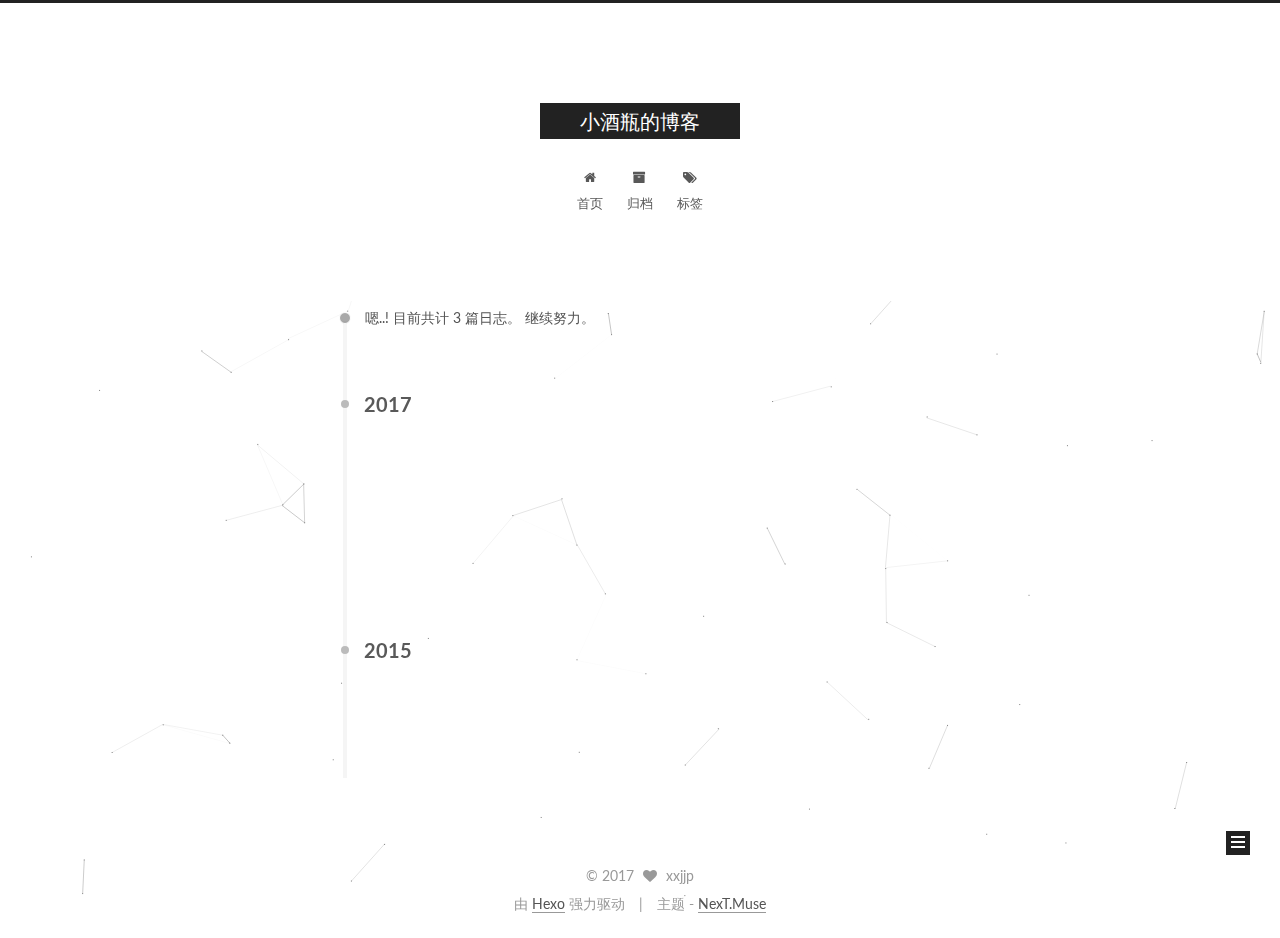
==== commit 6871ba80: "Site updated: 2017-04-24 14:50:20" ====
--- a/archives/index.html
+++ b/archives/index.html
@@ -5,7 +5,7 @@
   
 
 
-<html class="theme-next muse use-motion" lang="">
+<html class="theme-next muse use-motion" lang="zh-Hans">
 <head>
   <meta charset="UTF-8"/>
 <meta http-equiv="X-UA-Compatible" content="IE=edge" />
@@ -87,15 +87,15 @@
 
 
 
-<meta name="description" content="xxjjp-">
+<meta name="description" content="小酒瓶">
 <meta property="og:type" content="website">
-<meta property="og:title" content="xxjjp">
+<meta property="og:title" content="小酒瓶的博客">
 <meta property="og:url" content="https://fivebigniu.github.io/XiaoJiuPing/archives/index.html">
-<meta property="og:site_name" content="xxjjp">
-<meta property="og:description" content="xxjjp-">
+<meta property="og:site_name" content="小酒瓶的博客">
+<meta property="og:description" content="小酒瓶">
 <meta name="twitter:card" content="summary">
-<meta name="twitter:title" content="xxjjp">
-<meta name="twitter:description" content="xxjjp-">
+<meta name="twitter:title" content="小酒瓶的博客">
+<meta name="twitter:description" content="小酒瓶">
 
 
 
@@ -104,12 +104,12 @@
   var CONFIG = {
     root: '/',
     scheme: 'Muse',
-    sidebar: {"position":"left","display":"post","offset":12,"offset_float":0,"b2t":false,"scrollpercent":false},
+    sidebar: {"position":"left","display":"always","offset":12,"offset_float":0,"b2t":false,"scrollpercent":false},
     fancybox: true,
     motion: true,
     duoshuo: {
       userId: '0',
-      author: 'Author'
+      author: '博主'
     },
     algolia: {
       applicationID: '',
@@ -129,10 +129,10 @@
 
 
 
-  <title> Archiv | xxjjp </title>
+  <title> 归档 | 小酒瓶的博客 </title>
 </head>
 
-<body itemscope itemtype="http://schema.org/WebPage" lang="">
+<body itemscope itemtype="http://schema.org/WebPage" lang="zh-Hans">
 
   
 
@@ -165,7 +165,7 @@
     <div class="custom-logo-site-title">
       <a href="/"  class="brand" rel="start">
         <span class="logo-line-before"><i></i></span>
-        <span class="site-title">xxjjp</span>
+        <span class="site-title">小酒瓶的博客</span>
         <span class="logo-line-after"><i></i></span>
       </a>
     </div>
@@ -195,7 +195,7 @@
             
               <i class="menu-item-icon fa fa-fw fa-home"></i> <br />
             
-            Startseite
+            首页
           </a>
         </li>
       
@@ -205,7 +205,7 @@
             
               <i class="menu-item-icon fa fa-fw fa-archive"></i> <br />
             
-            Archiv
+            归档
           </a>
         </li>
       
@@ -215,7 +215,7 @@
             
               <i class="menu-item-icon fa fa-fw fa-tags"></i> <br />
             
-            Tags
+            标签
           </a>
         </li>
       
@@ -247,7 +247,7 @@
       
         
       
-      Öhm..! Insgesamt 3 Artikel. Bleib dran.
+      嗯..! 目前共计 3 篇日志。 继续努力。
     </span>
 
     
@@ -407,11 +407,11 @@
       <section class="site-overview sidebar-panel sidebar-panel-active">
         <div class="site-author motion-element" itemprop="author" itemscope itemtype="http://schema.org/Person">
           <img class="site-author-image" itemprop="image"
-               src="/images/avatar.gif"
+               src="https://avatars1.githubusercontent.com/u/32269?v=3&s=460"
                alt="xxjjp" />
           <p class="site-author-name" itemprop="name">xxjjp</p>
            
-              <p class="site-description motion-element" itemprop="description">xxjjp-</p>
+              <p class="site-description motion-element" itemprop="description">小酒瓶</p>
           
         </div>
         <nav class="site-state motion-element">
@@ -420,7 +420,7 @@
             <div class="site-state-item site-state-posts">
               <a href="/archives">
                 <span class="site-state-item-count">3</span>
-                <span class="site-state-item-name">Artikel</span>
+                <span class="site-state-item-name">日志</span>
               </a>
             </div>
           
@@ -431,7 +431,7 @@
             <div class="site-state-item site-state-categories">
               
                 <span class="site-state-item-count">2</span>
-                <span class="site-state-item-name">Kategorien</span>
+                <span class="site-state-item-name">分类</span>
               
             </div>
           
@@ -442,7 +442,7 @@
             <div class="site-state-item site-state-tags">
               
                 <span class="site-state-item-count">1</span>
-                <span class="site-state-item-name">Tags</span>
+                <span class="site-state-item-name">标签</span>
               
             </div>
           
@@ -492,11 +492,11 @@
 
 
 <div class="powered-by">
-  Erstellt mit  <a class="theme-link" href="https://hexo.io">Hexo</a>
+  由 <a class="theme-link" href="https://hexo.io">Hexo</a> 强力驱动
 </div>
 
 <div class="theme-info">
-  Theme -
+  主题 -
   <a class="theme-link" href="https://github.com/iissnan/hexo-theme-next">
     NexT.Muse
   </a>
--- a/css/main.css
+++ b/css/main.css
@@ -1684,7 +1684,7 @@
   width: 4px;
   height: 4px;
   border-radius: 50%;
-  background: #d92953;
+  background: #fff;
 }
 .links-of-blogroll {
   font-size: 13px;
